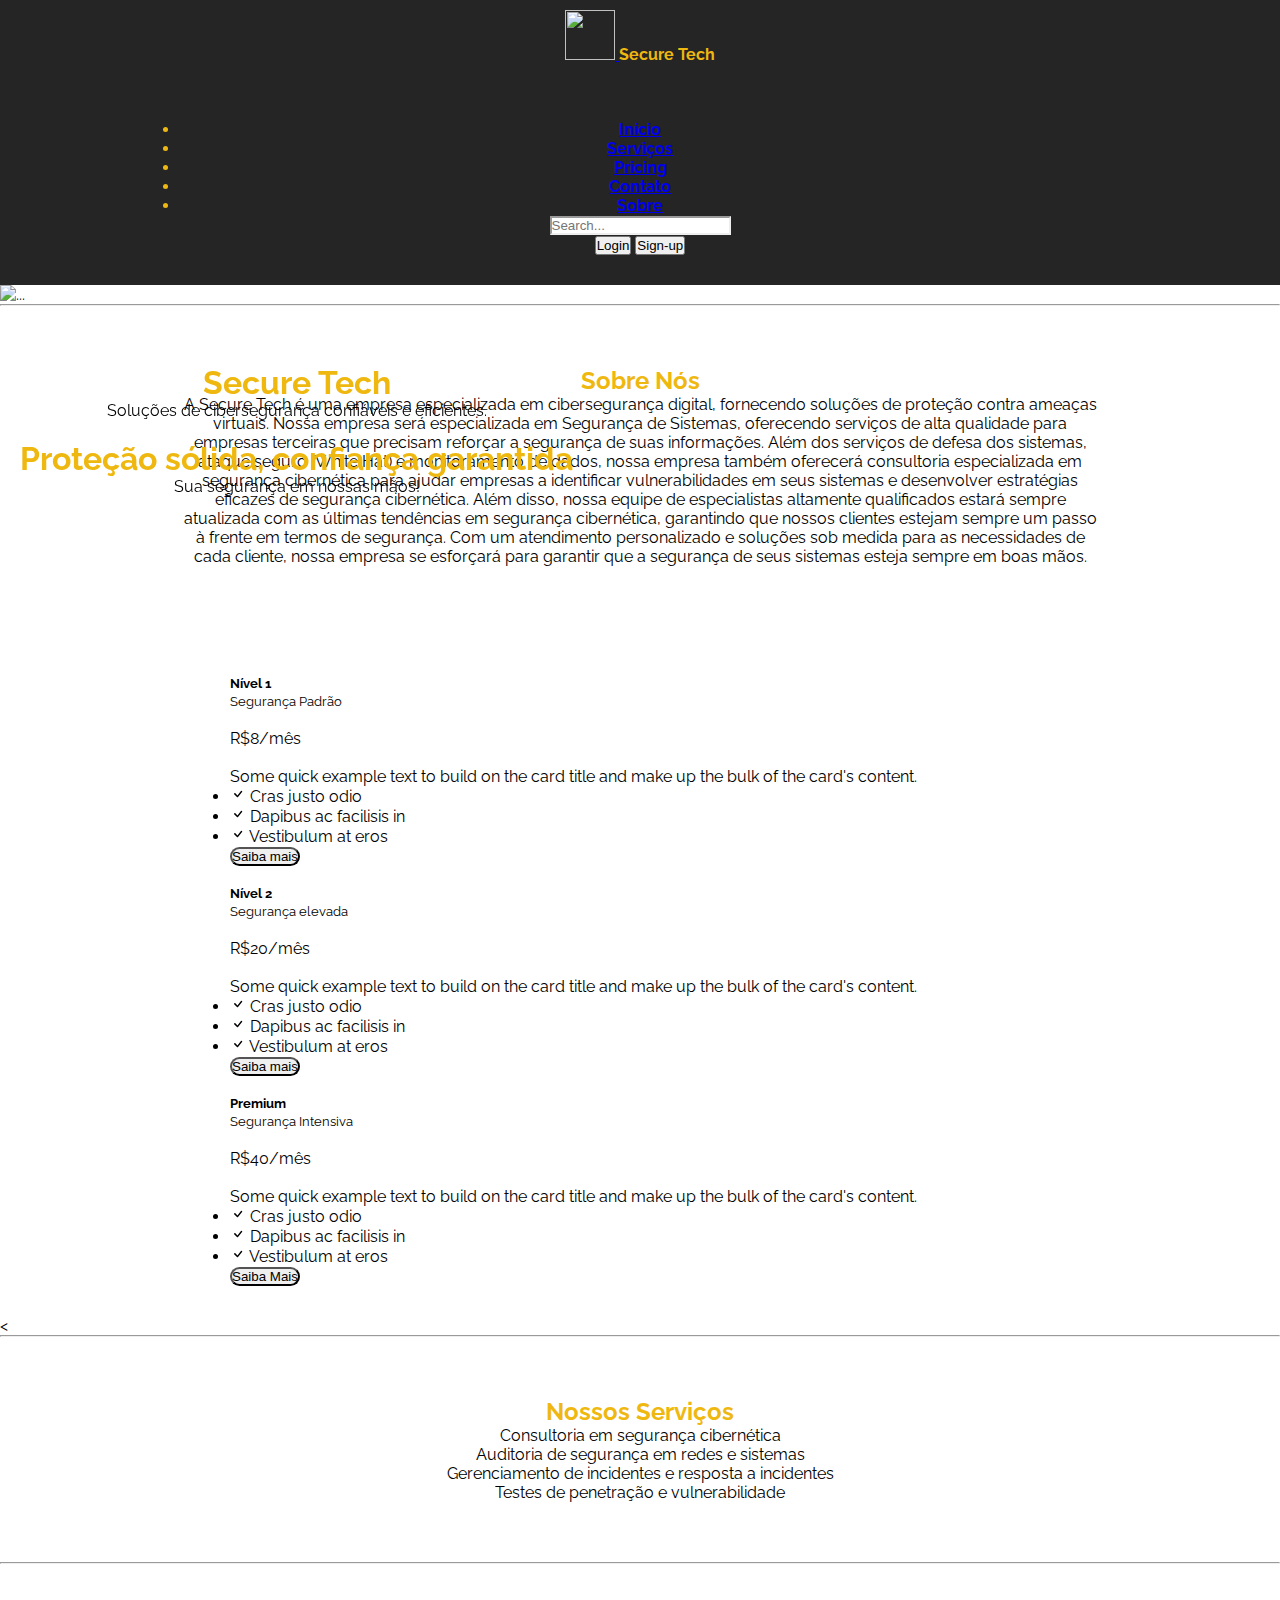
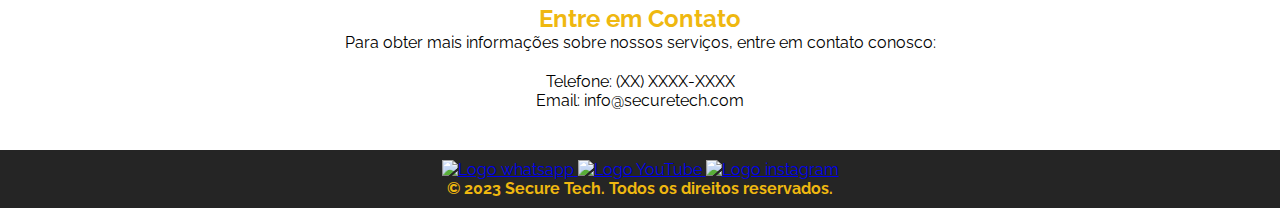
==== index.html @ c711d116 "layout improve" ====
<!DOCTYPE html>
<html lang="pt-br">
  <head>
    <meta charset="UTF-8">
    <meta name="viewport" content="width=device-width, initial-scale=1.0">
    <title>Secure Tech - Cibersegurança Digital</title>
    <link rel="stylesheet" href="src/style.css">
    <link rel="shortcut icon" href="/src/favicon.ico" type="image/x-icon">
    <link
      href="https://cdn.jsdelivr.net/npm/bootstrap@5.3.0/dist/css/bootstrap.min.css">

    <link rel="preconnect" href="https://fonts.googleapis.com">
    <link rel="preconnect" href="https://fonts.gstatic.com" crossorigin>
    <link
      href="https://fonts.googleapis.com/css2?family=Poppins:wght@300&display=swap"
      rel="stylesheet">
    <link rel="canonical"
      href="https://getbootstrap.com/docs/5.3/examples/headers/">

    <link href="src/bootstrap-5.3.0-examples/assets/dist/css/bootstrap.min.css"
      rel="stylesheet"
      integrity="sha384-9ndCyUaIbzAi2FUVXJi0CjmCapSmO7SnpJef0486qhLnuZ2cdeRhO02iuK6FUUVM"
      crossorigin="anonymous">
    <link rel="stylesheet"
      href="https://cdn.jsdelivr.net/gh/Wruczek/Bootstrap-Cookie-Alert@gh-pages/cookiealert.css">

    <meta name="theme-color" content="#712cf9">
    <link href="src/bootstrap-5.3.0-examples/headers/headers.css"
      rel="stylesheet">
    <meta name="adopt-website-id" content="d404cc33-65c5-4980-b542-7fc169033418" />
    <script
      src="//tag.goadopt.io/injector.js?website_code=d404cc33-65c5-4980-b542-7fc169033418"
      class="adopt-injector"></script>

  </head>
  <body>
    <!-- Alerta de cookies -->

    <!-- <div class="alert text-center cookiealert magic-hover magic-hover__square"
      role="alert">
      <b>Do you like cookies?</b> &#x1F36A; We use cookies to ensure you get the
      best experience on our website. <a class="magic-hover magic-hover__square"
        href="https://cookiesandyou.com/"
        target="_blank">Learn more</a>

      <button type="button"
        class="btn btn-primary btn-sm acceptcookies magic-hover magic-hover__square">
        I agree
      </button>
    </div> -->

    <!-- <div class="text-center cookie-alert">
      <p>Nós utilizamos cookies para melhorar a experiência a sua experiência.
        Ao continuar navegando, você concorda com nossa <a
          href="https://goadopt.io/blog/cookies-e-lgpd/">Política
          de Privacidade</a>.</p> <button type="button" class="btn btn-warning "
        id="btn-aceitar-cookies">Aceitar</button>
    </div> -->
    <script
      src="https://cdn.jsdelivr.net/npm/@popperjs/core@2.11.8/dist/umd/popper.min.js"
      integrity="sha384-I7E8VVD/ismYTF4hNIPjVp/Zjvgyol6VFvRkX/vR+Vc4jQkC+hVqc2pM8ODewa9r"
      crossorigin="anonymous"></script>
    <script
      src="https://cdn.jsdelivr.net/npm/bootstrap@5.3.0/dist/js/bootstrap.min.js"
      integrity="sha384-fbbOQedDUMZZ5KreZpsbe1LCZPVmfTnH7ois6mU1QK+m14rQ1l2bGBq41eYeM/fS"
      crossorigin="anonymous"></script>

    <!-- barra nav -->
    <header class="p magic-hover magic-hover__square">
      <a href="index.html" class="navbar-brand ">
        <img class="magic-hover magic-hover__square"
          src="src/icon securetech.png" width="50px" height="50px">
      </a> <strong>Secure Tech</strong>

      <div class="container magic-hover magic-hover__square">
        <div
          class="d-flex flex-wrap align-items-center justify-content-center justify-content-lg-start magic-hover magic-hover__square">
          <a href="/" class="d-flex align-items-center mb-2 mb-lg-0 ">
            <svg class="bi me-2" width="40" height="32" role="img"
              aria-label="Bootstrap"><use xlink:href="#bootstrap" /></svg>
          </a>

          <ul
            class="nav col-12 col-lg-auto me-lg-auto mb-2 justify-content-center mb-md-0">

            <li><a href="#"
                class="nav-link px-2  text-warning magic-hover magic-hover__square"><strong>Início</strong></a></li>
            <li><a href="#"
                class="nav-link px-2 text-warning magic-hover magic-hover__square"><strong>
                  Serviços</strong></a></li>
            <li><a href="#"
                class="nav-link px-2 text-warning magic-hover magic-hover__square"><strong>Pricing</strong></a></li>
            <li><a href="#"
                class="nav-link px-2 text-warning magic-hover magic-hover__square"><strong>Contato</strong></a></li>
            <li><a href="#"
                class="nav-link px-2 text-warning magic-hover magic-hover__square"><strong>Sobre</strong></a></li>
          </ul>

          <form
            class="col-12 col-lg-auto mb-3 mb-lg-0 me-lg-3 magic-hover magic-hover__square"
            role="search">
            <input type="search"
              class="form-control form-control-dark text-bg-dark"
              placeholder="Search..." aria-label="Search">
          </form>

          <div class="text-end magic-hover magic-hover__square">
            <button type="button"
              class="btn btn-outline-light me-2 magic-hover magic-hover__square">Login</button>
            <button type="button"
              class="btn btn-warning magic-hover magic-hover__square">Sign-up</button>
          </div>
        </div>
      </div>
    </header>

    <script>
        document.addEventListener('DOMContentLoaded', function() {
          var btnAceitarCookies = document.getElementById('btn-aceitar-cookies');
          var btnRecusarCookies = document.getElementById('btn-recusar-cookies');
          var cookieAlert = document.querySelector('.cookie-alert');
          
          btnAceitarCookies.addEventListener('click', function() {
            // Lógica para armazenar a preferência do usuário (por exemplo, usando cookies ou localStorage)
            // ...
            
            cookieAlert.style.display = 'none';
          });
          
          btnRecusarCookies.addEventListener('click', function() {
            // Lógica para armazenar a preferência do usuário (por exemplo, usando cookies ou localStorage)
            // ...
            
            cookieAlert.style.display = 'none';
          });
        });
      </script>
  </header>

  <main>

    <img
      src="https://img.freepik.com/free-photo/abstract-digital-grid-black-background_53876-97647.jpg?w=740&t=st=1687883646~exp=1687884246~hmac=a8d0c1bd8d840488162e8f56ada2b28f38e9a3f18daa15b47ab9c1fd4c5c368c"
      class="img-fluid" alt="...">
    <section class="inicio" id="inicio">
      <div class="container">

        <nav class="nav-bar">

          <h1>Secure Tech</h1>
          <p>Soluções de cibersegurança confiáveis e eficientes.</p>

          <div class="bordao-container">
            <h1 class="bordao">Proteção sólida, confiança garantida</h1>
            <p class="slogan">Sua segurança em nossas mãos!</p>
          </div>
        </div>
      </section>
      <hr>
      <section class="sobre" id="sobre">
        <div class="container">
          <h2>Sobre Nós</h2>
          <p>A Secure Tech é uma empresa especializada em cibersegurança
            digital, fornecendo soluções de proteção contra ameaças virtuais.
            Nossa empresa será especializada em Segurança de Sistemas,
            oferecendo serviços de alta qualidade para empresas terceiras que
            precisam reforçar a segurança de suas informações. Além dos
            serviços de defesa dos sistemas, ataque seguro (White Hat) e
            monitoramento de dados, nossa empresa também oferecerá consultoria
            especializada em segurança cibernética para ajudar empresas a
            identificar vulnerabilidades em seus sistemas e desenvolver
            estratégias eficazes de segurança cibernética. Além disso, nossa
            equipe de especialistas altamente qualificados estará sempre
            atualizada com as últimas tendências em segurança cibernética,
            garantindo que nossos clientes estejam sempre um passo à frente em
            termos de segurança. Com um atendimento personalizado e soluções
            sob medida para as necessidades de cada cliente, nossa empresa se
            esforçará para garantir que a segurança de seus sistemas esteja
            sempre em boas mãos.</p>
        </div>
      </section>

      <div class="container-fluid">
        <div class="container p-5">
          <div class="row">
            <div class="col-lg-4 col-md-12 mb-4">
              <div class="card h-100 shadow-lg ">
                <div class="card-body bg-light">
                  <div class="text-center p-3">
                    <h5 class="card-title">Nível 1</h5>
                    <small>Segurança Padrão</small>
                    <br><br>
                    <span class="h2">R$8</span>/mês
                    <br><br>
                  </div>
                  <p class="card-text">Some quick example text to build on the
                    card title and make up the bulk of the card's content.</p>
                </div>
                <ul class="list-group list-group-flush">
                  <li class="list-group-item"><svg
                      xmlns="http://www.w3.org/2000/svg" width="16" height="16"
                      fill="currentColor" class="bi bi-check"
                      viewBox="0 0 16 16">
                      <path
                        d="M10.97 4.97a.75.75 0 0 1 1.07 1.05l-3.99 4.99a.75.75 0 0 1-1.08.02L4.324 8.384a.75.75 0 1 1 1.06-1.06l2.094 2.093 3.473-4.425a.267.267 0 0 1 .02-.022z" />
                    </svg> Cras justo odio</li>
                  <li class="list-group-item"><svg
                      xmlns="http://www.w3.org/2000/svg" width="16" height="16"
                      fill="currentColor" class="bi bi-check"
                      viewBox="0 0 16 16">
                      <path
                        d="M10.97 4.97a.75.75 0 0 1 1.07 1.05l-3.99 4.99a.75.75 0 0 1-1.08.02L4.324 8.384a.75.75 0 1 1 1.06-1.06l2.094 2.093 3.473-4.425a.267.267 0 0 1 .02-.022z" />
                    </svg> Dapibus ac facilisis in</li>
                  <li class="list-group-item"><svg
                      xmlns="http://www.w3.org/2000/svg" width="16" height="16"
                      fill="currentColor" class="bi bi-check"
                      viewBox="0 0 16 16">
                      <path
                        d="M10.97 4.97a.75.75 0 0 1 1.07 1.05l-3.99 4.99a.75.75 0 0 1-1.08.02L4.324 8.384a.75.75 0 1 1 1.06-1.06l2.094 2.093 3.473-4.425a.267.267 0 0 1 .02-.022z" />
                    </svg> Vestibulum at eros</li>
                </ul>
                <div class="card-body text-center">
                  <button
                    class="btn btn-outline-primary btn-lg text-bg-warning magic-hover magic-hover__square"
                    style="border-radius:30px">Saiba mais</button>
                </div>
              </div>
            </div>
            <div class="col-lg-4 col-md-12 mb-4">
              <div class="card h-100 shadow-lg black">
                <div class="card-body bg-light">
                  <div class="text-center p-3">
                    <h5 class="card-title">Nível 2</h5>
                    <small>Segurança elevada</small>
                    <br><br>
                    <span class="h2">R$20</span>/mês
                    <br><br>
                  </div>
                  <p class="card-text">Some quick example text to build on the
                    card title and make up the bulk of the card's content.</p>
                </div>
                <ul class="list-group list-group-flush">
                  <li class="list-group-item"><svg
                      xmlns="http://www.w3.org/2000/svg" width="16" height="16"
                      fill="currentColor" class="bi bi-check"
                      viewBox="0 0 16 16">
                      <path
                        d="M10.97 4.97a.75.75 0 0 1 1.07 1.05l-3.99 4.99a.75.75 0 0 1-1.08.02L4.324 8.384a.75.75 0 1 1 1.06-1.06l2.094 2.093 3.473-4.425a.267.267 0 0 1 .02-.022z" />
                    </svg> Cras justo odio</li>
                  <li class="list-group-item"><svg
                      xmlns="http://www.w3.org/2000/svg" width="16" height="16"
                      fill="currentColor" class="bi bi-check"
                      viewBox="0 0 16 16">
                      <path
                        d="M10.97 4.97a.75.75 0 0 1 1.07 1.05l-3.99 4.99a.75.75 0 0 1-1.08.02L4.324 8.384a.75.75 0 1 1 1.06-1.06l2.094 2.093 3.473-4.425a.267.267 0 0 1 .02-.022z" />
                    </svg> Dapibus ac facilisis in</li>
                  <li class="list-group-item"><svg
                      xmlns="http://www.w3.org/2000/svg" width="16" height="16"
                      fill="currentColor" class="bi bi-check"
                      viewBox="0 0 16 16">
                      <path
                        d="M10.97 4.97a.75.75 0 0 1 1.07 1.05l-3.99 4.99a.75.75 0 0 1-1.08.02L4.324 8.384a.75.75 0 1 1 1.06-1.06l2.094 2.093 3.473-4.425a.267.267 0 0 1 .02-.022z" />
                    </svg> Vestibulum at eros</li>
                </ul>
                <div class="card-body text-center">
                  <button
                    class="btn btn-outline-primary btn-lg text-bg-warning magic-hover magic-hover__square"
                    style="border-radius:30px">Saiba mais</button>
                </div>
              </div>
            </div>
            <div class="col-lg-4 col-md-12 mb-4">
              <div class="card h-100 shadow-sm">
                <div class="card-body bg-light">
                  <div class="text-center p-3">
                    <h5 class="card-title">Premium</h5>
                    <small>Segurança Intensiva</small>
                    <br><br>
                    <span class="h2">R$40</span>/mês
                    <br><br>
                  </div>
                  <p class="card-text">Some quick example text to build on the
                    card title and make up the bulk of the card's content.</p>
                </div>
                <ul class="list-group list-group-flush">
                  <li class="list-group-item"><svg
                      xmlns="http://www.w3.org/2000/svg" width="16" height="16"
                      fill="currentColor" class="bi bi-check"
                      viewBox="0 0 16 16">
                      <path
                        d="M10.97 4.97a.75.75 0 0 1 1.07 1.05l-3.99 4.99a.75.75 0 0 1-1.08.02L4.324 8.384a.75.75 0 1 1 1.06-1.06l2.094 2.093 3.473-4.425a.267.267 0 0 1 .02-.022z" />
                    </svg> Cras justo odio</li>
                  <li class="list-group-item"><svg
                      xmlns="http://www.w3.org/2000/svg" width="16" height="16"
                      fill="currentColor" class="bi bi-check"
                      viewBox="0 0 16 16">
                      <path
                        d="M10.97 4.97a.75.75 0 0 1 1.07 1.05l-3.99 4.99a.75.75 0 0 1-1.08.02L4.324 8.384a.75.75 0 1 1 1.06-1.06l2.094 2.093 3.473-4.425a.267.267 0 0 1 .02-.022z" />
                    </svg> Dapibus ac facilisis in</li>
                  <li class="list-group-item"><svg
                      xmlns="http://www.w3.org/2000/svg" width="16" height="16"
                      fill="currentColor" class="bi bi-check"
                      viewBox="0 0 16 16">
                      <path
                        d="M10.97 4.97a.75.75 0 0 1 1.07 1.05l-3.99 4.99a.75.75 0 0 1-1.08.02L4.324 8.384a.75.75 0 1 1 1.06-1.06l2.094 2.093 3.473-4.425a.267.267 0 0 1 .02-.022z" />
                    </svg> Vestibulum at eros</li>
                </ul>
                <div class="card-body text-center">
                  <button
                    class="btn btn-outline-primary btn-lg text-bg-warning magic-hover magic-hover__square"
                    style="border-radius:30px">Saiba Mais</button>
                </div>
              </div>
            </div>
          </div>
        </div>

        <
        <!-- Option 1: Bootstrap Bundle with Popper -->
        <script
          src="https://cdn.jsdelivr.net/npm/bootstrap@5.0.0-beta1/dist/js/bootstrap.bundle.min.js"
          integrity="sha384-ygbV9kiqUc6oa4msXn9868pTtWMgiQaeYH7/t7LECLbyPA2x65Kgf80OJFdroafW"
          crossorigin="anonymous"></script>

        <script
          src="https://cdn.jsdelivr.net/gh/Wruczek/Bootstrap-Cookie-Alert@gh-pages/cookiealert.js"></script>

        <hr>
        <section class="servicos" id="servicos">
          <div class="container">
            <h2>Nossos Serviços</h2>
            <ul>
              <ol>Consultoria em segurança cibernética</ol>
              <ol>Auditoria de segurança em redes e sistemas</ol>
              <ol>Gerenciamento de incidentes e resposta a incidentes</ol>
              <ol>Testes de penetração e vulnerabilidade</ol>
            </ul>
          </div>

        </section>
        <hr>
        <section class="contato" id="contato">
          <div class="containe magic-hover magic-hover__squarer">
            <h2>Entre em Contato</h2>
            <p>Para obter mais informações sobre nossos serviços, entre em
              contato conosco:</p>
            <ul class="magic-hover magic-hover__square">
              <ol>Telefone: (XX) XXXX-XXXX</ol>
              <ol>Email: info@securetech.com</ol>
            </ul>
          </div>
        </section>
      </main>

      <footer class="footer magic-hover magic-hover__square">
        <!--Rodapé com icones de redirecionamento para redes sociais-->

        <div class="icons magic-hover magic-hover__square">

          <!-- whatsapp -->
          <a class="inline_block opacity magic-hover magic-hover__square"
            href="https://api.whatsapp.com/send/?phone=5575999487558&text=Ol%C3%A1%2C+gostaria+de+solicitar+informa%C3%A7%C3%B5es&type=phone_number&app_absent=0"
            target="_blank" rel="noopener noreferrer">
            <img id="whatsapp"
              src="https://cdn-icons-png.flaticon.com/512/3536/3536445.png"
              alt="Logo whatsapp" height="24" width="23">
          </a>

          <!-- youtube -->
          <a class="inline_block opacity magic-hover magic-hover__square"
            href="https://www.youtube.com/@securetech" target="_blank"
            rel="noopener noreferrer">
            <img id="footer_youtube"
              src="https://cdn-icons-png.flaticon.com/512/1383/1383260.png"
              alt="Logo YouTube" width="24" height="24">
          </a>

          <!-- instagram -->
          <a class="inline_block opacity magic-hover magic-hover__square"
            href="https://instagram.com/The_mental.gallery" target="_blank"
            rel="noopener noreferrer">
            <img id="footer_instagram"
              src="https://cdn-icons-png.flaticon.com/512/4923/4923005.png"
              alt="Logo instagram" width="24" height="24">
          </a>
        </div>
        <p class="p"><strong>&copy; 2023 Secure Tech. Todos os direitos
            reservados.</strong></p>
      </footer>

      <script type="text/javascript"
        src="https://res.cloudinary.com/veseylab/raw/upload/v1684982764/magicmouse-2.0.0.cdn.min.js"></script>

      <script type="text/javascript">
           options = {
            "cursorOuter": "circle-basic",
            "hoverEffect": "circle-move",
            "hoverItemMove": false,
            "defaultCursor": true,
            "outerWidth": 30,
            "outerHeight": 30
          };
          magicMouse(options);
        </script>

    </body>
  </html>
---- src/style.css ----
@import url("https://fonts.googleapis.com/css2?family=Raleway:wght@100;200;300;400");

* {
  margin: 0;
  padding: 0;
  box-sizing: border-box;
}

/* Estilos gerais */
body {
  font-family: "Raleway", sans-serif;
  background-color: white;
  

}
/* .container{color: ;} */
.img-fluid{
  width: 100%;
  height: 800px;
}
.container {

  max-width: 960px;
  margin: 0 auto;
  padding: 20px;
}
.inicio{
  position: fixed;
}

nav ul {

  display: flex;
  align-items: center;
  justify-content: center;
  list-style: none;
  padding: 0;
  margin-right: 100px;
}

.navbar-brand {
  margin-right: auto;
}

.nav-item {
  color: #efb810;
  margin: 0 10px;
}


/* Estilos do cabeçalho */
header {
  background-color: #252525;
  ;
  padding: 10px 0;
  text-align: center;
}

nav ul li {
  display: inline-block;
}

nav ul li a {
  display: block;
  padding: 10px;
  color: #fff;
  text-decoration: none;
}

/* Estilos do conteúdo principal */
section {
  padding: 40px 0;
  text-align: center;
}

/* títulos da seções */
section h1,
section h2 {
  color: #efb810;
}

section p {
  margin-bottom: 20px;
}

/* Estilos do rodapé */
footer {
  background-color: #252525;
  color: #fff;
  padding: 10px 0;
  text-align: center;
}

.cookie-alert {
  position: fixed;
  bottom: 0;
  left: 0;
  right: 0;
  padding: 10px;
  background-color: #f8f9fa;
  border-top: 1px solid #ddd;
  box-shadow: 0 -2px 10px rgba(0, 0, 0, 0.1);
  text-align: center;
}

.cookie-alert button {
  margin: 10px;
}

.p {
  color: #efb810;
}

.form-control-dark {
  border-color: var(--bs-gray);
}
.form-control-dark:focus {
  border-color: #fff;
  box-shadow: 0 0 0 .25rem rgba(255, 255, 255, .25);
}

.text-small {
  font-size: 85%;
}

.dropdown-toggle:not(:focus) {
  outline: 0;
}
.card {
  border:none;
  padding: 10px 50px;
}

.card::after {
  position: absolute;
  z-index: -1;
  opacity: 0;
  -webkit-transition: all 0.6s cubic-bezier(0.165, 0.84, 0.44, 1);
  transition: all 0.6s cubic-bezier(0.165, 0.84, 0.44, 1);
}

.card:hover {


  transform: scale(1.02, 1.02);
  -webkit-transform: scale(1.02, 1.02);
  backface-visibility: hidden; 
  will-change: transform;
  box-shadow: 0 1rem 3rem rgba(0,0,0,.75) !important;
}

.card:hover::after {
  opacity: 1;
}

.card:hover .btn-outline-primary{
  color:white;
  background:#007bff;
}
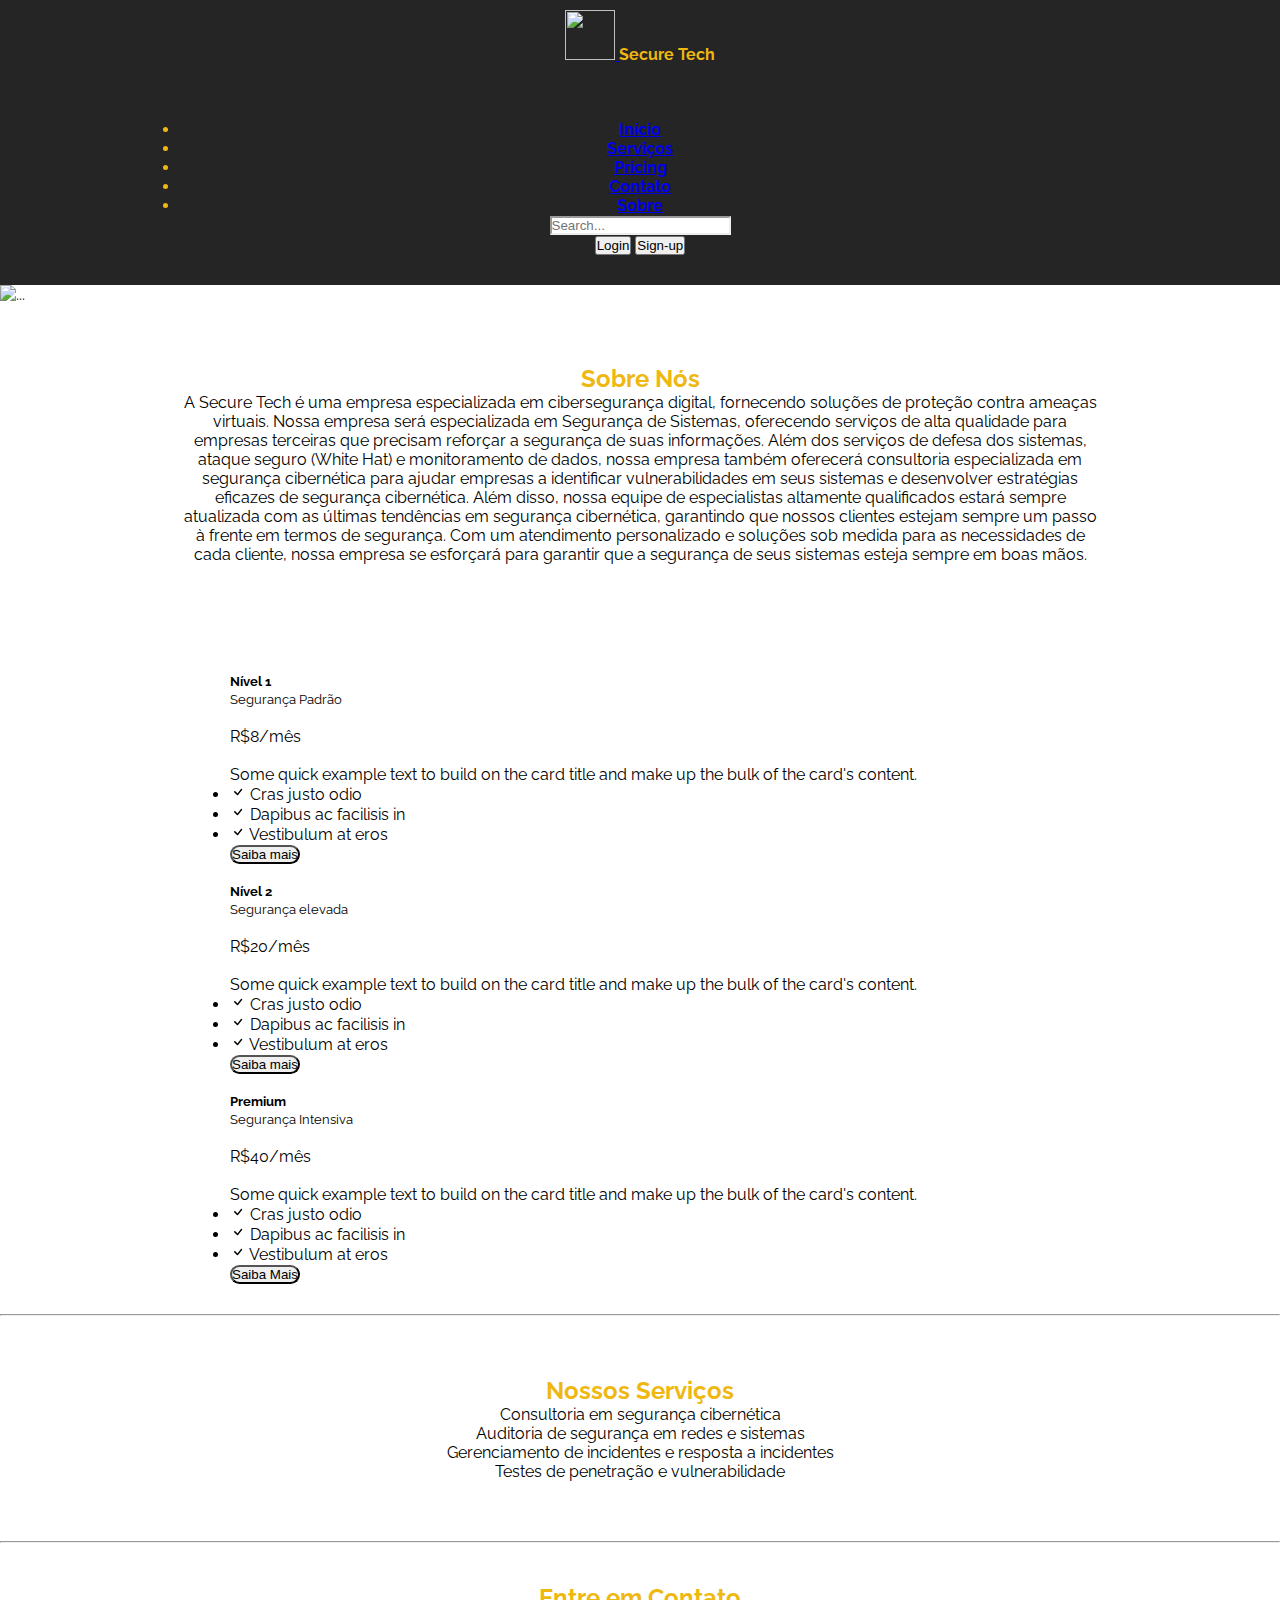
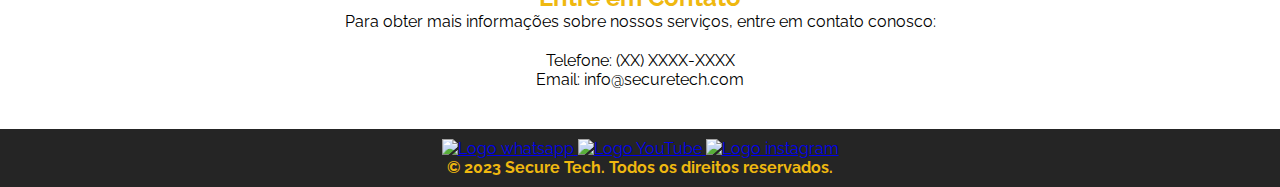
==== commit 46d65b23: "hyperlink fixed" ====
--- a/index.html
+++ b/index.html
@@ -31,32 +31,7 @@
     <script
       src="//tag.goadopt.io/injector.js?website_code=d404cc33-65c5-4980-b542-7fc169033418"
       class="adopt-injector"></script>
-
-  </head>
-  <body>
-    <!-- Alerta de cookies -->
-
-    <!-- <div class="alert text-center cookiealert magic-hover magic-hover__square"
-      role="alert">
-      <b>Do you like cookies?</b> &#x1F36A; We use cookies to ensure you get the
-      best experience on our website. <a class="magic-hover magic-hover__square"
-        href="https://cookiesandyou.com/"
-        target="_blank">Learn more</a>
-
-      <button type="button"
-        class="btn btn-primary btn-sm acceptcookies magic-hover magic-hover__square">
-        I agree
-      </button>
-    </div> -->
-
-    <!-- <div class="text-center cookie-alert">
-      <p>Nós utilizamos cookies para melhorar a experiência a sua experiência.
-        Ao continuar navegando, você concorda com nossa <a
-          href="https://goadopt.io/blog/cookies-e-lgpd/">Política
-          de Privacidade</a>.</p> <button type="button" class="btn btn-warning "
-        id="btn-aceitar-cookies">Aceitar</button>
-    </div> -->
-    <script
+<script
       src="https://cdn.jsdelivr.net/npm/@popperjs/core@2.11.8/dist/umd/popper.min.js"
       integrity="sha384-I7E8VVD/ismYTF4hNIPjVp/Zjvgyol6VFvRkX/vR+Vc4jQkC+hVqc2pM8ODewa9r"
       crossorigin="anonymous"></script>
@@ -64,7 +39,10 @@
       src="https://cdn.jsdelivr.net/npm/bootstrap@5.3.0/dist/js/bootstrap.min.js"
       integrity="sha384-fbbOQedDUMZZ5KreZpsbe1LCZPVmfTnH7ois6mU1QK+m14rQ1l2bGBq41eYeM/fS"
       crossorigin="anonymous"></script>
-
+  </head>
+  <body>
+    
+  
     <!-- barra nav -->
     <header class="p magic-hover magic-hover__square">
       <a href="index.html" class="navbar-brand ">
@@ -105,8 +83,8 @@
           </form>
 
           <div class="text-end magic-hover magic-hover__square">
-            <button type="button"
-              class="btn btn-outline-light me-2 magic-hover magic-hover__square">Login</button>
+            <a href="login1.html"> <button type="button"
+              class="btn btn-outline-light me-2 magic-hover magic-hover__square">Login</button></a>
             <button type="button"
               class="btn btn-warning magic-hover magic-hover__square">Sign-up</button>
           </div>
@@ -135,263 +113,249 @@
           });
         });
       </script>
-  </header>
+  
 
   <main>
 
     <img
       src="https://img.freepik.com/free-photo/abstract-digital-grid-black-background_53876-97647.jpg?w=740&t=st=1687883646~exp=1687884246~hmac=a8d0c1bd8d840488162e8f56ada2b28f38e9a3f18daa15b47ab9c1fd4c5c368c"
       class="img-fluid" alt="...">
-    <section class="inicio" id="inicio">
+
+    <section class="sobre" id="sobre">
       <div class="container">
-
-        <nav class="nav-bar">
-
-          <h1>Secure Tech</h1>
-          <p>Soluções de cibersegurança confiáveis e eficientes.</p>
-
-          <div class="bordao-container">
-            <h1 class="bordao">Proteção sólida, confiança garantida</h1>
-            <p class="slogan">Sua segurança em nossas mãos!</p>
+        <h2>Sobre Nós</h2>
+        <p>A Secure Tech é uma empresa especializada em cibersegurança
+          digital, fornecendo soluções de proteção contra ameaças virtuais.
+          Nossa empresa será especializada em Segurança de Sistemas,
+          oferecendo serviços de alta qualidade para empresas terceiras que
+          precisam reforçar a segurança de suas informações. Além dos
+          serviços de defesa dos sistemas, ataque seguro (White Hat) e
+          monitoramento de dados, nossa empresa também oferecerá consultoria
+          especializada em segurança cibernética para ajudar empresas a
+          identificar vulnerabilidades em seus sistemas e desenvolver
+          estratégias eficazes de segurança cibernética. Além disso, nossa
+          equipe de especialistas altamente qualificados estará sempre
+          atualizada com as últimas tendências em segurança cibernética,
+          garantindo que nossos clientes estejam sempre um passo à frente em
+          termos de segurança. Com um atendimento personalizado e soluções
+          sob medida para as necessidades de cada cliente, nossa empresa se
+          esforçará para garantir que a segurança de seus sistemas esteja
+          sempre em boas mãos.</p>
+      </div>
+    </section>
+
+    <div class="container-fluid">
+      <div class="container p-5">
+        <div class="row">
+          <div class="col-lg-4 col-md-12 mb-4">
+            <div class="card h-100 shadow-lg ">
+              <div class="card-body bg-light">
+                <div class="text-center p-3">
+                  <h5 class="card-title">Nível 1</h5>
+                  <small>Segurança Padrão</small>
+                  <br><br>
+                  <span class="h2">R$8</span>/mês
+                  <br><br>
+                </div>
+                <p class="card-text">Some quick example text to build on the
+                  card title and make up the bulk of the card's content.</p>
+              </div>
+              <ul class="list-group list-group-flush">
+                <li class="list-group-item"><svg
+                    xmlns="http://www.w3.org/2000/svg" width="16" height="16"
+                    fill="currentColor" class="bi bi-check"
+                    viewBox="0 0 16 16">
+                    <path
+                      d="M10.97 4.97a.75.75 0 0 1 1.07 1.05l-3.99 4.99a.75.75 0 0 1-1.08.02L4.324 8.384a.75.75 0 1 1 1.06-1.06l2.094 2.093 3.473-4.425a.267.267 0 0 1 .02-.022z" />
+                  </svg> Cras justo odio</li>
+                <li class="list-group-item"><svg
+                    xmlns="http://www.w3.org/2000/svg" width="16" height="16"
+                    fill="currentColor" class="bi bi-check"
+                    viewBox="0 0 16 16">
+                    <path
+                      d="M10.97 4.97a.75.75 0 0 1 1.07 1.05l-3.99 4.99a.75.75 0 0 1-1.08.02L4.324 8.384a.75.75 0 1 1 1.06-1.06l2.094 2.093 3.473-4.425a.267.267 0 0 1 .02-.022z" />
+                  </svg> Dapibus ac facilisis in</li>
+                <li class="list-group-item"><svg
+                    xmlns="http://www.w3.org/2000/svg" width="16" height="16"
+                    fill="currentColor" class="bi bi-check"
+                    viewBox="0 0 16 16">
+                    <path
+                      d="M10.97 4.97a.75.75 0 0 1 1.07 1.05l-3.99 4.99a.75.75 0 0 1-1.08.02L4.324 8.384a.75.75 0 1 1 1.06-1.06l2.094 2.093 3.473-4.425a.267.267 0 0 1 .02-.022z" />
+                  </svg> Vestibulum at eros</li>
+              </ul>
+              <div class="card-body text-center">
+                <button
+                  class="btn btn-outline-primary btn-lg text-bg-warning magic-hover magic-hover__square"
+                  style="border-radius:30px">Saiba mais</button>
+              </div>
+            </div>
           </div>
-        </div>
-      </section>
-      <hr>
-      <section class="sobre" id="sobre">
-        <div class="container">
-          <h2>Sobre Nós</h2>
-          <p>A Secure Tech é uma empresa especializada em cibersegurança
-            digital, fornecendo soluções de proteção contra ameaças virtuais.
-            Nossa empresa será especializada em Segurança de Sistemas,
-            oferecendo serviços de alta qualidade para empresas terceiras que
-            precisam reforçar a segurança de suas informações. Além dos
-            serviços de defesa dos sistemas, ataque seguro (White Hat) e
-            monitoramento de dados, nossa empresa também oferecerá consultoria
-            especializada em segurança cibernética para ajudar empresas a
-            identificar vulnerabilidades em seus sistemas e desenvolver
-            estratégias eficazes de segurança cibernética. Além disso, nossa
-            equipe de especialistas altamente qualificados estará sempre
-            atualizada com as últimas tendências em segurança cibernética,
-            garantindo que nossos clientes estejam sempre um passo à frente em
-            termos de segurança. Com um atendimento personalizado e soluções
-            sob medida para as necessidades de cada cliente, nossa empresa se
-            esforçará para garantir que a segurança de seus sistemas esteja
-            sempre em boas mãos.</p>
-        </div>
-      </section>
-
-      <div class="container-fluid">
-        <div class="container p-5">
-          <div class="row">
-            <div class="col-lg-4 col-md-12 mb-4">
-              <div class="card h-100 shadow-lg ">
-                <div class="card-body bg-light">
-                  <div class="text-center p-3">
-                    <h5 class="card-title">Nível 1</h5>
-                    <small>Segurança Padrão</small>
-                    <br><br>
-                    <span class="h2">R$8</span>/mês
-                    <br><br>
-                  </div>
-                  <p class="card-text">Some quick example text to build on the
-                    card title and make up the bulk of the card's content.</p>
+          <div class="col-lg-4 col-md-12 mb-4">
+            <div class="card h-100 shadow-lg black">
+              <div class="card-body bg-light">
+                <div class="text-center p-3">
+                  <h5 class="card-title">Nível 2</h5>
+                  <small>Segurança elevada</small>
+                  <br><br>
+                  <span class="h2">R$20</span>/mês
+                  <br><br>
                 </div>
-                <ul class="list-group list-group-flush">
-                  <li class="list-group-item"><svg
-                      xmlns="http://www.w3.org/2000/svg" width="16" height="16"
-                      fill="currentColor" class="bi bi-check"
-                      viewBox="0 0 16 16">
-                      <path
-                        d="M10.97 4.97a.75.75 0 0 1 1.07 1.05l-3.99 4.99a.75.75 0 0 1-1.08.02L4.324 8.384a.75.75 0 1 1 1.06-1.06l2.094 2.093 3.473-4.425a.267.267 0 0 1 .02-.022z" />
-                    </svg> Cras justo odio</li>
-                  <li class="list-group-item"><svg
-                      xmlns="http://www.w3.org/2000/svg" width="16" height="16"
-                      fill="currentColor" class="bi bi-check"
-                      viewBox="0 0 16 16">
-                      <path
-                        d="M10.97 4.97a.75.75 0 0 1 1.07 1.05l-3.99 4.99a.75.75 0 0 1-1.08.02L4.324 8.384a.75.75 0 1 1 1.06-1.06l2.094 2.093 3.473-4.425a.267.267 0 0 1 .02-.022z" />
-                    </svg> Dapibus ac facilisis in</li>
-                  <li class="list-group-item"><svg
-                      xmlns="http://www.w3.org/2000/svg" width="16" height="16"
-                      fill="currentColor" class="bi bi-check"
-                      viewBox="0 0 16 16">
-                      <path
-                        d="M10.97 4.97a.75.75 0 0 1 1.07 1.05l-3.99 4.99a.75.75 0 0 1-1.08.02L4.324 8.384a.75.75 0 1 1 1.06-1.06l2.094 2.093 3.473-4.425a.267.267 0 0 1 .02-.022z" />
-                    </svg> Vestibulum at eros</li>
-                </ul>
-                <div class="card-body text-center">
-                  <button
-                    class="btn btn-outline-primary btn-lg text-bg-warning magic-hover magic-hover__square"
-                    style="border-radius:30px">Saiba mais</button>
+                <p class="card-text">Some quick example text to build on the
+                  card title and make up the bulk of the card's content.</p>
+              </div>
+              <ul class="list-group list-group-flush">
+                <li class="list-group-item"><svg
+                    xmlns="http://www.w3.org/2000/svg" width="16" height="16"
+                    fill="currentColor" class="bi bi-check"
+                    viewBox="0 0 16 16">
+                    <path
+                      d="M10.97 4.97a.75.75 0 0 1 1.07 1.05l-3.99 4.99a.75.75 0 0 1-1.08.02L4.324 8.384a.75.75 0 1 1 1.06-1.06l2.094 2.093 3.473-4.425a.267.267 0 0 1 .02-.022z" />
+                  </svg> Cras justo odio</li>
+                <li class="list-group-item"><svg
+                    xmlns="http://www.w3.org/2000/svg" width="16" height="16"
+                    fill="currentColor" class="bi bi-check"
+                    viewBox="0 0 16 16">
+                    <path
+                      d="M10.97 4.97a.75.75 0 0 1 1.07 1.05l-3.99 4.99a.75.75 0 0 1-1.08.02L4.324 8.384a.75.75 0 1 1 1.06-1.06l2.094 2.093 3.473-4.425a.267.267 0 0 1 .02-.022z" />
+                  </svg> Dapibus ac facilisis in</li>
+                <li class="list-group-item"><svg
+                    xmlns="http://www.w3.org/2000/svg" width="16" height="16"
+                    fill="currentColor" class="bi bi-check"
+                    viewBox="0 0 16 16">
+                    <path
+                      d="M10.97 4.97a.75.75 0 0 1 1.07 1.05l-3.99 4.99a.75.75 0 0 1-1.08.02L4.324 8.384a.75.75 0 1 1 1.06-1.06l2.094 2.093 3.473-4.425a.267.267 0 0 1 .02-.022z" />
+                  </svg> Vestibulum at eros</li>
+              </ul>
+              <div class="card-body text-center">
+                <button
+                  class="btn btn-outline-primary btn-lg text-bg-warning magic-hover magic-hover__square"
+                  style="border-radius:30px">Saiba mais</button>
+              </div>
+            </div>
+          </div>
+          <div class="col-lg-4 col-md-12 mb-4">
+            <div class="card h-100 shadow-sm">
+              <div class="card-body bg-light">
+                <div class="text-center p-3">
+                  <h5 class="card-title">Premium</h5>
+                  <small>Segurança Intensiva</small>
+                  <br><br>
+                  <span class="h2">R$40</span>/mês
+                  <br><br>
                 </div>
-              </div>
-            </div>
-            <div class="col-lg-4 col-md-12 mb-4">
-              <div class="card h-100 shadow-lg black">
-                <div class="card-body bg-light">
-                  <div class="text-center p-3">
-                    <h5 class="card-title">Nível 2</h5>
-                    <small>Segurança elevada</small>
-                    <br><br>
-                    <span class="h2">R$20</span>/mês
-                    <br><br>
-                  </div>
-                  <p class="card-text">Some quick example text to build on the
-                    card title and make up the bulk of the card's content.</p>
-                </div>
-                <ul class="list-group list-group-flush">
-                  <li class="list-group-item"><svg
-                      xmlns="http://www.w3.org/2000/svg" width="16" height="16"
-                      fill="currentColor" class="bi bi-check"
-                      viewBox="0 0 16 16">
-                      <path
-                        d="M10.97 4.97a.75.75 0 0 1 1.07 1.05l-3.99 4.99a.75.75 0 0 1-1.08.02L4.324 8.384a.75.75 0 1 1 1.06-1.06l2.094 2.093 3.473-4.425a.267.267 0 0 1 .02-.022z" />
-                    </svg> Cras justo odio</li>
-                  <li class="list-group-item"><svg
-                      xmlns="http://www.w3.org/2000/svg" width="16" height="16"
-                      fill="currentColor" class="bi bi-check"
-                      viewBox="0 0 16 16">
-                      <path
-                        d="M10.97 4.97a.75.75 0 0 1 1.07 1.05l-3.99 4.99a.75.75 0 0 1-1.08.02L4.324 8.384a.75.75 0 1 1 1.06-1.06l2.094 2.093 3.473-4.425a.267.267 0 0 1 .02-.022z" />
-                    </svg> Dapibus ac facilisis in</li>
-                  <li class="list-group-item"><svg
-                      xmlns="http://www.w3.org/2000/svg" width="16" height="16"
-                      fill="currentColor" class="bi bi-check"
-                      viewBox="0 0 16 16">
-                      <path
-                        d="M10.97 4.97a.75.75 0 0 1 1.07 1.05l-3.99 4.99a.75.75 0 0 1-1.08.02L4.324 8.384a.75.75 0 1 1 1.06-1.06l2.094 2.093 3.473-4.425a.267.267 0 0 1 .02-.022z" />
-                    </svg> Vestibulum at eros</li>
-                </ul>
-                <div class="card-body text-center">
-                  <button
-                    class="btn btn-outline-primary btn-lg text-bg-warning magic-hover magic-hover__square"
-                    style="border-radius:30px">Saiba mais</button>
-                </div>
-              </div>
-            </div>
-            <div class="col-lg-4 col-md-12 mb-4">
-              <div class="card h-100 shadow-sm">
-                <div class="card-body bg-light">
-                  <div class="text-center p-3">
-                    <h5 class="card-title">Premium</h5>
-                    <small>Segurança Intensiva</small>
-                    <br><br>
-                    <span class="h2">R$40</span>/mês
-                    <br><br>
-                  </div>
-                  <p class="card-text">Some quick example text to build on the
-                    card title and make up the bulk of the card's content.</p>
-                </div>
-                <ul class="list-group list-group-flush">
-                  <li class="list-group-item"><svg
-                      xmlns="http://www.w3.org/2000/svg" width="16" height="16"
-                      fill="currentColor" class="bi bi-check"
-                      viewBox="0 0 16 16">
-                      <path
-                        d="M10.97 4.97a.75.75 0 0 1 1.07 1.05l-3.99 4.99a.75.75 0 0 1-1.08.02L4.324 8.384a.75.75 0 1 1 1.06-1.06l2.094 2.093 3.473-4.425a.267.267 0 0 1 .02-.022z" />
-                    </svg> Cras justo odio</li>
-                  <li class="list-group-item"><svg
-                      xmlns="http://www.w3.org/2000/svg" width="16" height="16"
-                      fill="currentColor" class="bi bi-check"
-                      viewBox="0 0 16 16">
-                      <path
-                        d="M10.97 4.97a.75.75 0 0 1 1.07 1.05l-3.99 4.99a.75.75 0 0 1-1.08.02L4.324 8.384a.75.75 0 1 1 1.06-1.06l2.094 2.093 3.473-4.425a.267.267 0 0 1 .02-.022z" />
-                    </svg> Dapibus ac facilisis in</li>
-                  <li class="list-group-item"><svg
-                      xmlns="http://www.w3.org/2000/svg" width="16" height="16"
-                      fill="currentColor" class="bi bi-check"
-                      viewBox="0 0 16 16">
-                      <path
-                        d="M10.97 4.97a.75.75 0 0 1 1.07 1.05l-3.99 4.99a.75.75 0 0 1-1.08.02L4.324 8.384a.75.75 0 1 1 1.06-1.06l2.094 2.093 3.473-4.425a.267.267 0 0 1 .02-.022z" />
-                    </svg> Vestibulum at eros</li>
-                </ul>
-                <div class="card-body text-center">
-                  <button
-                    class="btn btn-outline-primary btn-lg text-bg-warning magic-hover magic-hover__square"
-                    style="border-radius:30px">Saiba Mais</button>
-                </div>
+                <p class="card-text">Some quick example text to build on the
+                  card title and make up the bulk of the card's content.</p>
+              </div>
+              <ul class="list-group list-group-flush">
+                <li class="list-group-item"><svg
+                    xmlns="http://www.w3.org/2000/svg" width="16" height="16"
+                    fill="currentColor" class="bi bi-check"
+                    viewBox="0 0 16 16">
+                    <path
+                      d="M10.97 4.97a.75.75 0 0 1 1.07 1.05l-3.99 4.99a.75.75 0 0 1-1.08.02L4.324 8.384a.75.75 0 1 1 1.06-1.06l2.094 2.093 3.473-4.425a.267.267 0 0 1 .02-.022z" />
+                  </svg> Cras justo odio</li>
+                <li class="list-group-item"><svg
+                    xmlns="http://www.w3.org/2000/svg" width="16" height="16"
+                    fill="currentColor" class="bi bi-check"
+                    viewBox="0 0 16 16">
+                    <path
+                      d="M10.97 4.97a.75.75 0 0 1 1.07 1.05l-3.99 4.99a.75.75 0 0 1-1.08.02L4.324 8.384a.75.75 0 1 1 1.06-1.06l2.094 2.093 3.473-4.425a.267.267 0 0 1 .02-.022z" />
+                  </svg> Dapibus ac facilisis in</li>
+                <li class="list-group-item"><svg
+                    xmlns="http://www.w3.org/2000/svg" width="16" height="16"
+                    fill="currentColor" class="bi bi-check"
+                    viewBox="0 0 16 16">
+                    <path
+                      d="M10.97 4.97a.75.75 0 0 1 1.07 1.05l-3.99 4.99a.75.75 0 0 1-1.08.02L4.324 8.384a.75.75 0 1 1 1.06-1.06l2.094 2.093 3.473-4.425a.267.267 0 0 1 .02-.022z" />
+                  </svg> Vestibulum at eros</li>
+              </ul>
+              <div class="card-body text-center">
+                <button
+                  class="btn btn-outline-primary btn-lg text-bg-warning magic-hover magic-hover__square"
+                  style="border-radius:30px">Saiba Mais</button>
               </div>
             </div>
           </div>
         </div>
-
-        <
-        <!-- Option 1: Bootstrap Bundle with Popper -->
-        <script
-          src="https://cdn.jsdelivr.net/npm/bootstrap@5.0.0-beta1/dist/js/bootstrap.bundle.min.js"
-          integrity="sha384-ygbV9kiqUc6oa4msXn9868pTtWMgiQaeYH7/t7LECLbyPA2x65Kgf80OJFdroafW"
-          crossorigin="anonymous"></script>
-
-        <script
-          src="https://cdn.jsdelivr.net/gh/Wruczek/Bootstrap-Cookie-Alert@gh-pages/cookiealert.js"></script>
-
-        <hr>
-        <section class="servicos" id="servicos">
-          <div class="container">
-            <h2>Nossos Serviços</h2>
-            <ul>
-              <ol>Consultoria em segurança cibernética</ol>
-              <ol>Auditoria de segurança em redes e sistemas</ol>
-              <ol>Gerenciamento de incidentes e resposta a incidentes</ol>
-              <ol>Testes de penetração e vulnerabilidade</ol>
-            </ul>
-          </div>
-
-        </section>
-        <hr>
-        <section class="contato" id="contato">
-          <div class="containe magic-hover magic-hover__squarer">
-            <h2>Entre em Contato</h2>
-            <p>Para obter mais informações sobre nossos serviços, entre em
-              contato conosco:</p>
-            <ul class="magic-hover magic-hover__square">
-              <ol>Telefone: (XX) XXXX-XXXX</ol>
-              <ol>Email: info@securetech.com</ol>
-            </ul>
-          </div>
-        </section>
-      </main>
-
-      <footer class="footer magic-hover magic-hover__square">
-        <!--Rodapé com icones de redirecionamento para redes sociais-->
-
-        <div class="icons magic-hover magic-hover__square">
-
-          <!-- whatsapp -->
-          <a class="inline_block opacity magic-hover magic-hover__square"
-            href="https://api.whatsapp.com/send/?phone=5575999487558&text=Ol%C3%A1%2C+gostaria+de+solicitar+informa%C3%A7%C3%B5es&type=phone_number&app_absent=0"
-            target="_blank" rel="noopener noreferrer">
-            <img id="whatsapp"
-              src="https://cdn-icons-png.flaticon.com/512/3536/3536445.png"
-              alt="Logo whatsapp" height="24" width="23">
-          </a>
-
-          <!-- youtube -->
-          <a class="inline_block opacity magic-hover magic-hover__square"
-            href="https://www.youtube.com/@securetech" target="_blank"
-            rel="noopener noreferrer">
-            <img id="footer_youtube"
-              src="https://cdn-icons-png.flaticon.com/512/1383/1383260.png"
-              alt="Logo YouTube" width="24" height="24">
-          </a>
-
-          <!-- instagram -->
-          <a class="inline_block opacity magic-hover magic-hover__square"
-            href="https://instagram.com/The_mental.gallery" target="_blank"
-            rel="noopener noreferrer">
-            <img id="footer_instagram"
-              src="https://cdn-icons-png.flaticon.com/512/4923/4923005.png"
-              alt="Logo instagram" width="24" height="24">
-          </a>
+      </div>
+
+      
+      <!-- <script
+        src="https://cdn.jsdelivr.net/npm/bootstrap@5.0.0-beta1/dist/js/bootstrap.bundle.min.js"
+        integrity="sha384-ygbV9kiqUc6oa4msXn9868pTtWMgiQaeYH7/t7LECLbyPA2x65Kgf80OJFdroafW"
+        crossorigin="anonymous"></script>
+
+      <script
+        src="https://cdn.jsdelivr.net/gh/Wruczek/Bootstrap-Cookie-Alert@gh-pages/cookiealert.js"></script> -->
+
+      <hr>
+      <section class="servicos" id="servicos">
+        <div class="container">
+          <h2>Nossos Serviços</h2>
+          <ul>
+            <ol>Consultoria em segurança cibernética</ol>
+            <ol>Auditoria de segurança em redes e sistemas</ol>
+            <ol>Gerenciamento de incidentes e resposta a incidentes</ol>
+            <ol>Testes de penetração e vulnerabilidade</ol>
+          </ul>
         </div>
-        <p class="p"><strong>&copy; 2023 Secure Tech. Todos os direitos
-            reservados.</strong></p>
-      </footer>
-
-      <script type="text/javascript"
-        src="https://res.cloudinary.com/veseylab/raw/upload/v1684982764/magicmouse-2.0.0.cdn.min.js"></script>
-
-      <script type="text/javascript">
+
+      </section>
+      <hr>
+      <section class="contato" id="contato">
+        <div class="containe magic-hover magic-hover__squarer">
+          <h2>Entre em Contato</h2>
+          <p>Para obter mais informações sobre nossos serviços, entre em
+            contato conosco:</p>
+          <ul class="magic-hover magic-hover__square">
+            <ol>Telefone: (XX) XXXX-XXXX</ol>
+            <ol>Email: info@securetech.com</ol>
+          </ul>
+        </div>
+      </section>
+    </main>
+
+    <footer class="footer magic-hover magic-hover__square">
+      <!--Rodapé com icones de redirecionamento para redes sociais-->
+
+      <div class="icons magic-hover magic-hover__square">
+
+        <!-- whatsapp -->
+        <a class="inline_block opacity magic-hover magic-hover__square"
+          href="https://api.whatsapp.com/send/?phone=5575999487558&text=Ol%C3%A1%2C+gostaria+de+solicitar+informa%C3%A7%C3%B5es&type=phone_number&app_absent=0"
+          target="_blank" rel="noopener noreferrer">
+          <img id="whatsapp"
+            src="https://cdn-icons-png.flaticon.com/512/3536/3536445.png"
+            alt="Logo whatsapp" height="24" width="23">
+        </a>
+
+        <!-- youtube -->
+        <a class="inline_block opacity magic-hover magic-hover__square"
+          href="https://www.youtube.com/@securetech" target="_blank"
+          rel="noopener noreferrer">
+          <img id="footer_youtube"
+            src="https://cdn-icons-png.flaticon.com/512/1383/1383260.png"
+            alt="Logo YouTube" width="24" height="24">
+        </a>
+
+        <!-- instagram -->
+        <a class="inline_block opacity magic-hover magic-hover__square"
+          href="https://instagram.com/The_mental.gallery" target="_blank"
+          rel="noopener noreferrer">
+          <img id="footer_instagram"
+            src="https://cdn-icons-png.flaticon.com/512/4923/4923005.png"
+            alt="Logo instagram" width="24" height="24">
+        </a>
+      </div>
+      <p class="p"><b>&copy; 2023 Secure Tech. Todos os direitos
+          reservados.</b></p>
+    </footer>
+
+    <!-- script do cursor -->
+    <script type="text/javascript"
+      src="https://res.cloudinary.com/veseylab/raw/upload/v1684982764/magicmouse-2.0.0.cdn.min.js"></script>
+
+    <script type="text/javascript">
            options = {
             "cursorOuter": "circle-basic",
             "hoverEffect": "circle-move",
@@ -403,5 +367,5 @@
           magicMouse(options);
         </script>
 
-    </body>
-  </html>
+  </body>
+</html>
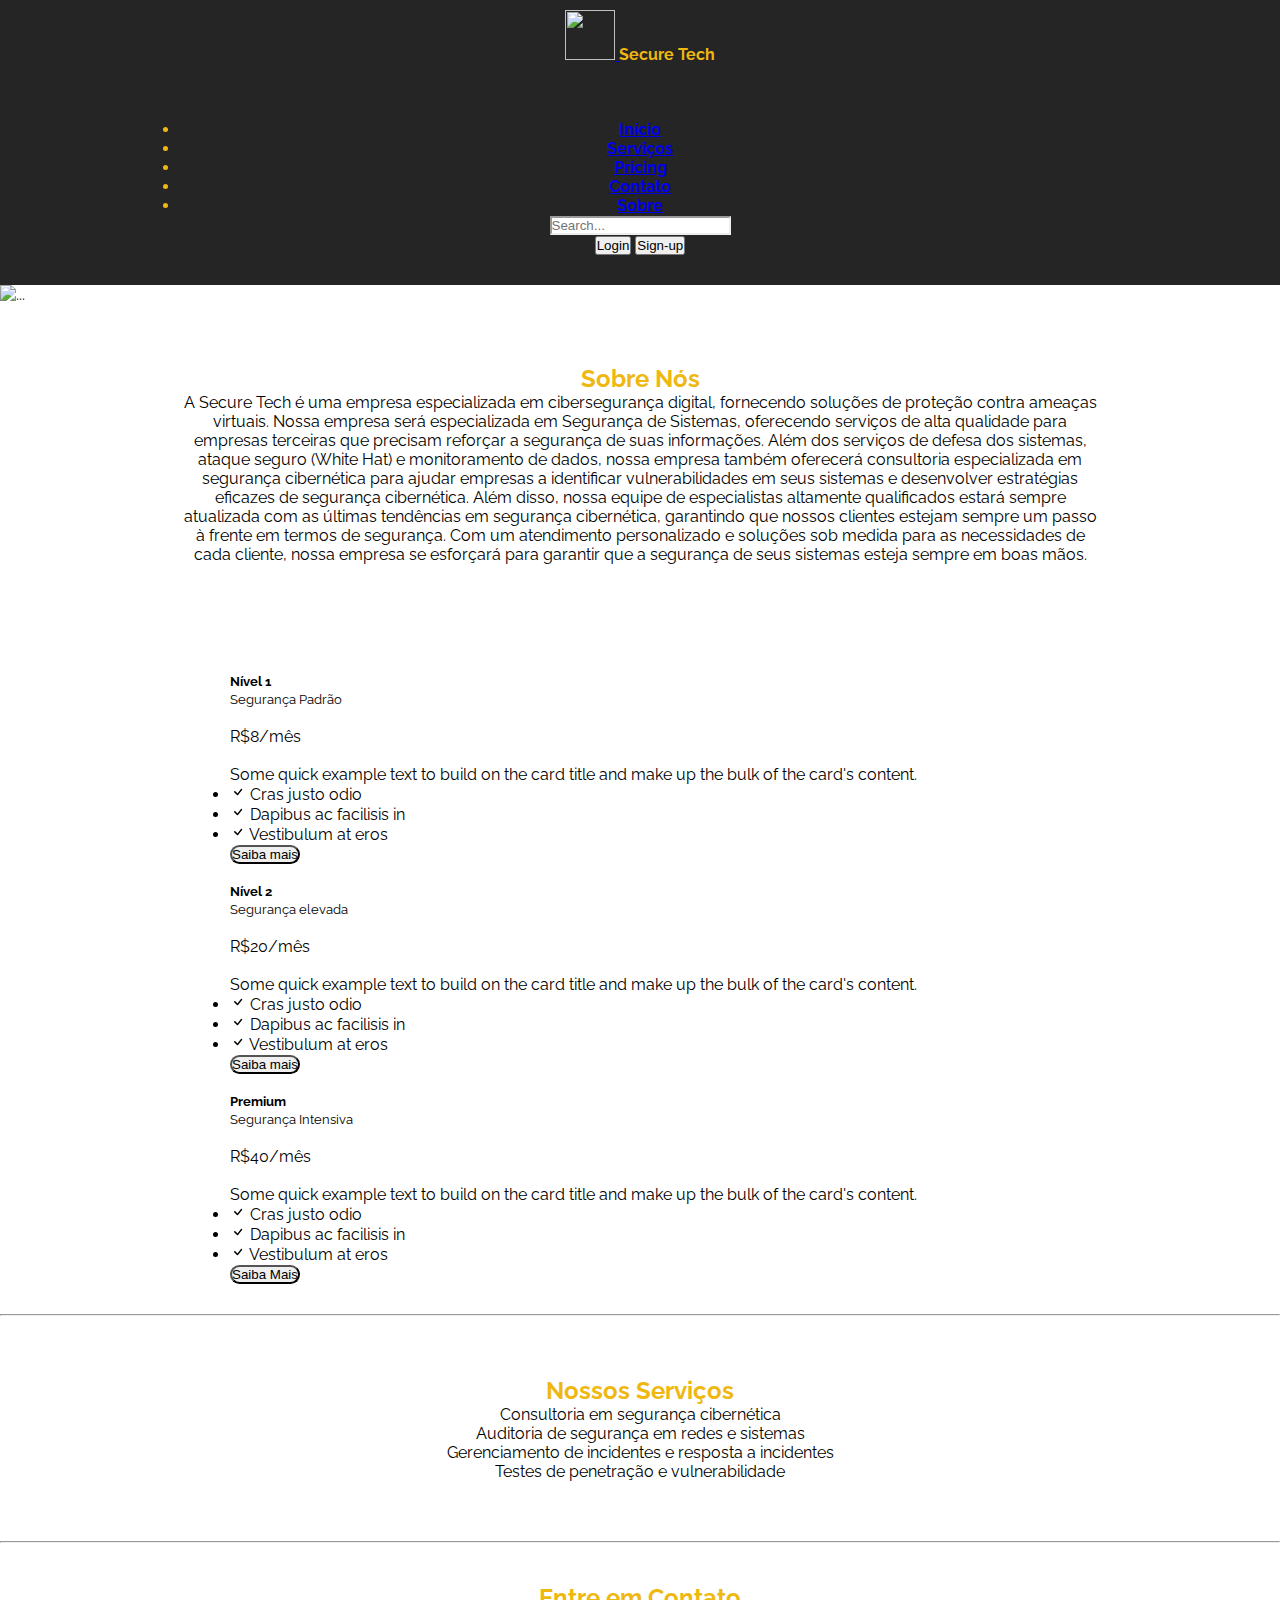
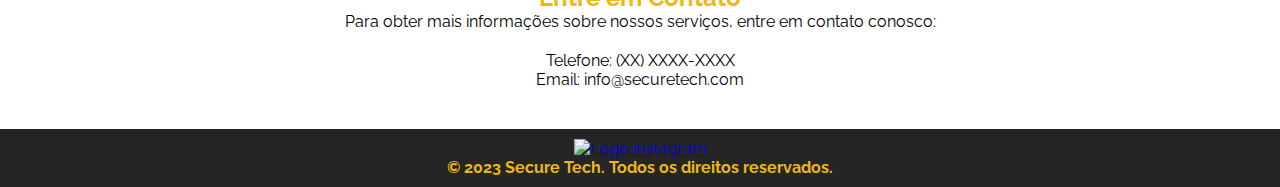
==== commit 2fd88298: "whats e yt removed" ====
--- a/index.html
+++ b/index.html
@@ -320,23 +320,7 @@
 
       <div class="icons magic-hover magic-hover__square">
 
-        <!-- whatsapp -->
-        <a class="inline_block opacity magic-hover magic-hover__square"
-          href="https://api.whatsapp.com/send/?phone=5575999487558&text=Ol%C3%A1%2C+gostaria+de+solicitar+informa%C3%A7%C3%B5es&type=phone_number&app_absent=0"
-          target="_blank" rel="noopener noreferrer">
-          <img id="whatsapp"
-            src="https://cdn-icons-png.flaticon.com/512/3536/3536445.png"
-            alt="Logo whatsapp" height="24" width="23">
-        </a>
-
-        <!-- youtube -->
-        <a class="inline_block opacity magic-hover magic-hover__square"
-          href="https://www.youtube.com/@securetech" target="_blank"
-          rel="noopener noreferrer">
-          <img id="footer_youtube"
-            src="https://cdn-icons-png.flaticon.com/512/1383/1383260.png"
-            alt="Logo YouTube" width="24" height="24">
-        </a>
+        
 
         <!-- instagram -->
         <a class="inline_block opacity magic-hover magic-hover__square"
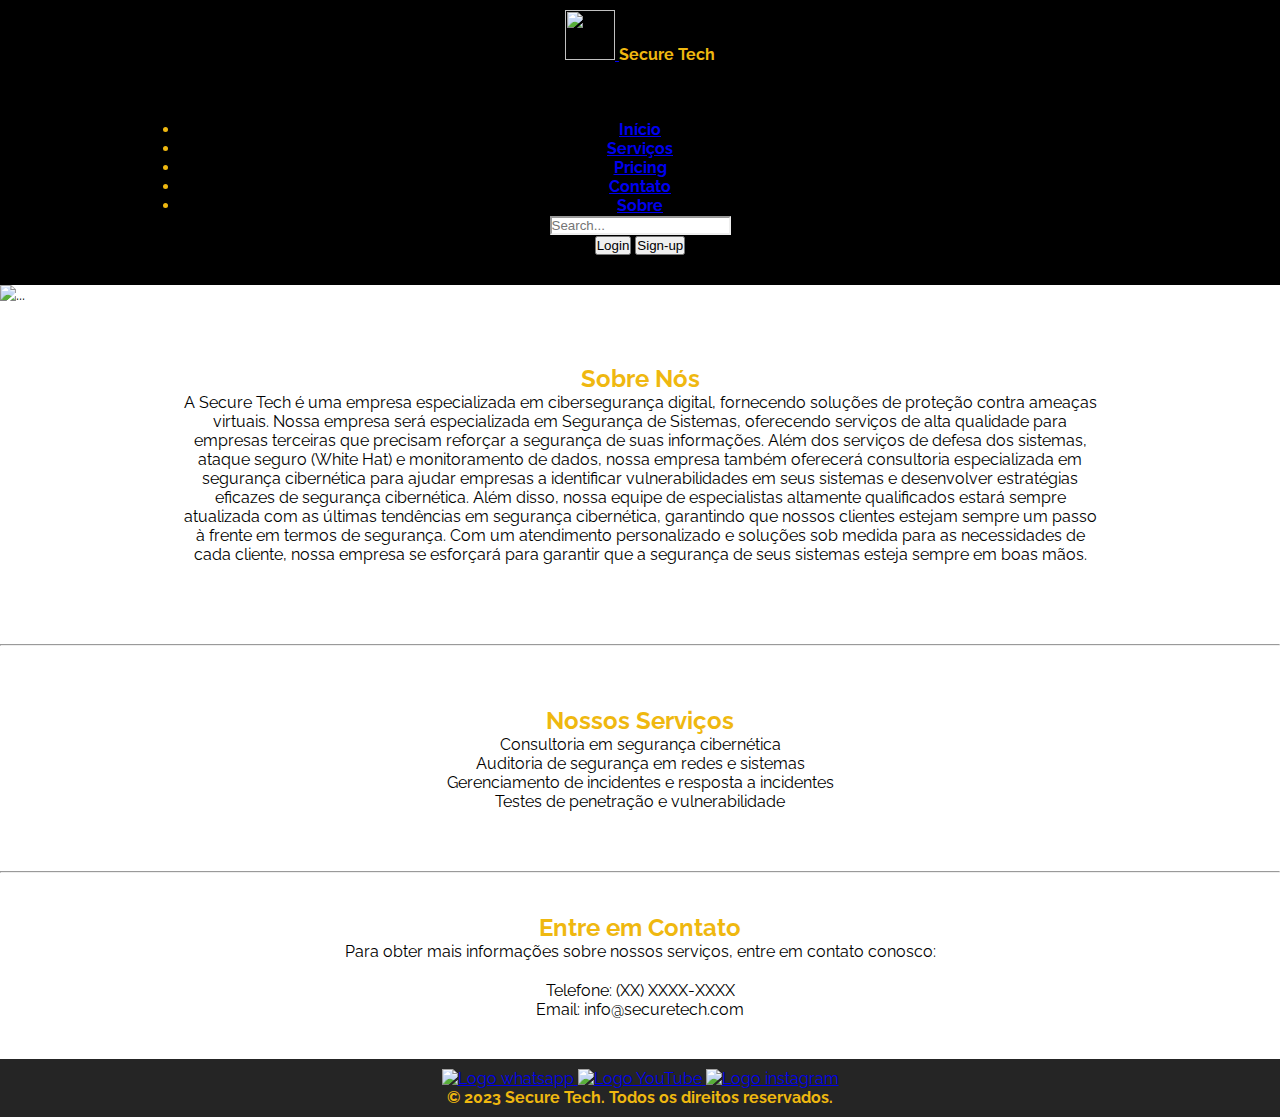
==== commit e95d66ae: "a" ====
--- a/index.html
+++ b/index.html
@@ -113,14 +113,10 @@
           });
         });
       </script>
-  
-
   <main>
-
     <img
       src="https://img.freepik.com/free-photo/abstract-digital-grid-black-background_53876-97647.jpg?w=740&t=st=1687883646~exp=1687884246~hmac=a8d0c1bd8d840488162e8f56ada2b28f38e9a3f18daa15b47ab9c1fd4c5c368c"
       class="img-fluid" alt="...">
-
     <section class="sobre" id="sobre">
       <div class="container">
         <h2>Sobre Nós</h2>
@@ -143,151 +139,6 @@
           sempre em boas mãos.</p>
       </div>
     </section>
-
-    <div class="container-fluid">
-      <div class="container p-5">
-        <div class="row">
-          <div class="col-lg-4 col-md-12 mb-4">
-            <div class="card h-100 shadow-lg ">
-              <div class="card-body bg-light">
-                <div class="text-center p-3">
-                  <h5 class="card-title">Nível 1</h5>
-                  <small>Segurança Padrão</small>
-                  <br><br>
-                  <span class="h2">R$8</span>/mês
-                  <br><br>
-                </div>
-                <p class="card-text">Some quick example text to build on the
-                  card title and make up the bulk of the card's content.</p>
-              </div>
-              <ul class="list-group list-group-flush">
-                <li class="list-group-item"><svg
-                    xmlns="http://www.w3.org/2000/svg" width="16" height="16"
-                    fill="currentColor" class="bi bi-check"
-                    viewBox="0 0 16 16">
-                    <path
-                      d="M10.97 4.97a.75.75 0 0 1 1.07 1.05l-3.99 4.99a.75.75 0 0 1-1.08.02L4.324 8.384a.75.75 0 1 1 1.06-1.06l2.094 2.093 3.473-4.425a.267.267 0 0 1 .02-.022z" />
-                  </svg> Cras justo odio</li>
-                <li class="list-group-item"><svg
-                    xmlns="http://www.w3.org/2000/svg" width="16" height="16"
-                    fill="currentColor" class="bi bi-check"
-                    viewBox="0 0 16 16">
-                    <path
-                      d="M10.97 4.97a.75.75 0 0 1 1.07 1.05l-3.99 4.99a.75.75 0 0 1-1.08.02L4.324 8.384a.75.75 0 1 1 1.06-1.06l2.094 2.093 3.473-4.425a.267.267 0 0 1 .02-.022z" />
-                  </svg> Dapibus ac facilisis in</li>
-                <li class="list-group-item"><svg
-                    xmlns="http://www.w3.org/2000/svg" width="16" height="16"
-                    fill="currentColor" class="bi bi-check"
-                    viewBox="0 0 16 16">
-                    <path
-                      d="M10.97 4.97a.75.75 0 0 1 1.07 1.05l-3.99 4.99a.75.75 0 0 1-1.08.02L4.324 8.384a.75.75 0 1 1 1.06-1.06l2.094 2.093 3.473-4.425a.267.267 0 0 1 .02-.022z" />
-                  </svg> Vestibulum at eros</li>
-              </ul>
-              <div class="card-body text-center">
-                <button
-                  class="btn btn-outline-primary btn-lg text-bg-warning magic-hover magic-hover__square"
-                  style="border-radius:30px">Saiba mais</button>
-              </div>
-            </div>
-          </div>
-          <div class="col-lg-4 col-md-12 mb-4">
-            <div class="card h-100 shadow-lg black">
-              <div class="card-body bg-light">
-                <div class="text-center p-3">
-                  <h5 class="card-title">Nível 2</h5>
-                  <small>Segurança elevada</small>
-                  <br><br>
-                  <span class="h2">R$20</span>/mês
-                  <br><br>
-                </div>
-                <p class="card-text">Some quick example text to build on the
-                  card title and make up the bulk of the card's content.</p>
-              </div>
-              <ul class="list-group list-group-flush">
-                <li class="list-group-item"><svg
-                    xmlns="http://www.w3.org/2000/svg" width="16" height="16"
-                    fill="currentColor" class="bi bi-check"
-                    viewBox="0 0 16 16">
-                    <path
-                      d="M10.97 4.97a.75.75 0 0 1 1.07 1.05l-3.99 4.99a.75.75 0 0 1-1.08.02L4.324 8.384a.75.75 0 1 1 1.06-1.06l2.094 2.093 3.473-4.425a.267.267 0 0 1 .02-.022z" />
-                  </svg> Cras justo odio</li>
-                <li class="list-group-item"><svg
-                    xmlns="http://www.w3.org/2000/svg" width="16" height="16"
-                    fill="currentColor" class="bi bi-check"
-                    viewBox="0 0 16 16">
-                    <path
-                      d="M10.97 4.97a.75.75 0 0 1 1.07 1.05l-3.99 4.99a.75.75 0 0 1-1.08.02L4.324 8.384a.75.75 0 1 1 1.06-1.06l2.094 2.093 3.473-4.425a.267.267 0 0 1 .02-.022z" />
-                  </svg> Dapibus ac facilisis in</li>
-                <li class="list-group-item"><svg
-                    xmlns="http://www.w3.org/2000/svg" width="16" height="16"
-                    fill="currentColor" class="bi bi-check"
-                    viewBox="0 0 16 16">
-                    <path
-                      d="M10.97 4.97a.75.75 0 0 1 1.07 1.05l-3.99 4.99a.75.75 0 0 1-1.08.02L4.324 8.384a.75.75 0 1 1 1.06-1.06l2.094 2.093 3.473-4.425a.267.267 0 0 1 .02-.022z" />
-                  </svg> Vestibulum at eros</li>
-              </ul>
-              <div class="card-body text-center">
-                <button
-                  class="btn btn-outline-primary btn-lg text-bg-warning magic-hover magic-hover__square"
-                  style="border-radius:30px">Saiba mais</button>
-              </div>
-            </div>
-          </div>
-          <div class="col-lg-4 col-md-12 mb-4">
-            <div class="card h-100 shadow-sm">
-              <div class="card-body bg-light">
-                <div class="text-center p-3">
-                  <h5 class="card-title">Premium</h5>
-                  <small>Segurança Intensiva</small>
-                  <br><br>
-                  <span class="h2">R$40</span>/mês
-                  <br><br>
-                </div>
-                <p class="card-text">Some quick example text to build on the
-                  card title and make up the bulk of the card's content.</p>
-              </div>
-              <ul class="list-group list-group-flush">
-                <li class="list-group-item"><svg
-                    xmlns="http://www.w3.org/2000/svg" width="16" height="16"
-                    fill="currentColor" class="bi bi-check"
-                    viewBox="0 0 16 16">
-                    <path
-                      d="M10.97 4.97a.75.75 0 0 1 1.07 1.05l-3.99 4.99a.75.75 0 0 1-1.08.02L4.324 8.384a.75.75 0 1 1 1.06-1.06l2.094 2.093 3.473-4.425a.267.267 0 0 1 .02-.022z" />
-                  </svg> Cras justo odio</li>
-                <li class="list-group-item"><svg
-                    xmlns="http://www.w3.org/2000/svg" width="16" height="16"
-                    fill="currentColor" class="bi bi-check"
-                    viewBox="0 0 16 16">
-                    <path
-                      d="M10.97 4.97a.75.75 0 0 1 1.07 1.05l-3.99 4.99a.75.75 0 0 1-1.08.02L4.324 8.384a.75.75 0 1 1 1.06-1.06l2.094 2.093 3.473-4.425a.267.267 0 0 1 .02-.022z" />
-                  </svg> Dapibus ac facilisis in</li>
-                <li class="list-group-item"><svg
-                    xmlns="http://www.w3.org/2000/svg" width="16" height="16"
-                    fill="currentColor" class="bi bi-check"
-                    viewBox="0 0 16 16">
-                    <path
-                      d="M10.97 4.97a.75.75 0 0 1 1.07 1.05l-3.99 4.99a.75.75 0 0 1-1.08.02L4.324 8.384a.75.75 0 1 1 1.06-1.06l2.094 2.093 3.473-4.425a.267.267 0 0 1 .02-.022z" />
-                  </svg> Vestibulum at eros</li>
-              </ul>
-              <div class="card-body text-center">
-                <button
-                  class="btn btn-outline-primary btn-lg text-bg-warning magic-hover magic-hover__square"
-                  style="border-radius:30px">Saiba Mais</button>
-              </div>
-            </div>
-          </div>
-        </div>
-      </div>
-
-      
-      <!-- <script
-        src="https://cdn.jsdelivr.net/npm/bootstrap@5.0.0-beta1/dist/js/bootstrap.bundle.min.js"
-        integrity="sha384-ygbV9kiqUc6oa4msXn9868pTtWMgiQaeYH7/t7LECLbyPA2x65Kgf80OJFdroafW"
-        crossorigin="anonymous"></script>
-
-      <script
-        src="https://cdn.jsdelivr.net/gh/Wruczek/Bootstrap-Cookie-Alert@gh-pages/cookiealert.js"></script> -->
-
       <hr>
       <section class="servicos" id="servicos">
         <div class="container">
@@ -299,7 +150,6 @@
             <ol>Testes de penetração e vulnerabilidade</ol>
           </ul>
         </div>
-
       </section>
       <hr>
       <section class="contato" id="contato">
@@ -320,7 +170,23 @@
 
       <div class="icons magic-hover magic-hover__square">
 
-        
+        <!-- whatsapp -->
+        <a class="inline_block opacity magic-hover magic-hover__square"
+          href="https://api.whatsapp.com/send/?phone=5575999487558&text=Ol%C3%A1%2C+gostaria+de+solicitar+informa%C3%A7%C3%B5es&type=phone_number&app_absent=0"
+          target="_blank" rel="noopener noreferrer">
+          <img id="whatsapp"
+            src="https://cdn-icons-png.flaticon.com/512/3536/3536445.png"
+            alt="Logo whatsapp" height="24" width="23">
+        </a>
+
+        <!-- youtube -->
+        <a class="inline_block opacity magic-hover magic-hover__square"
+          href="https://www.youtube.com/@securetech" target="_blank"
+          rel="noopener noreferrer">
+          <img id="footer_youtube"
+            src="https://cdn-icons-png.flaticon.com/512/1383/1383260.png"
+            alt="Logo YouTube" width="24" height="24">
+        </a>
 
         <!-- instagram -->
         <a class="inline_block opacity magic-hover magic-hover__square"
@@ -335,21 +201,5 @@
           reservados.</b></p>
     </footer>
 
-    <!-- script do cursor -->
-    <script type="text/javascript"
-      src="https://res.cloudinary.com/veseylab/raw/upload/v1684982764/magicmouse-2.0.0.cdn.min.js"></script>
-
-    <script type="text/javascript">
-           options = {
-            "cursorOuter": "circle-basic",
-            "hoverEffect": "circle-move",
-            "hoverItemMove": false,
-            "defaultCursor": true,
-            "outerWidth": 30,
-            "outerHeight": 30
-          };
-          magicMouse(options);
-        </script>
-
   </body>
 </html>
--- a/src/style.css
+++ b/src/style.css
@@ -50,7 +50,7 @@
 
 /* Estilos do cabeçalho */
 header {
-  background-color: #252525;
+  background-color: #000000;
   ;
   padding: 10px 0;
   text-align: center;
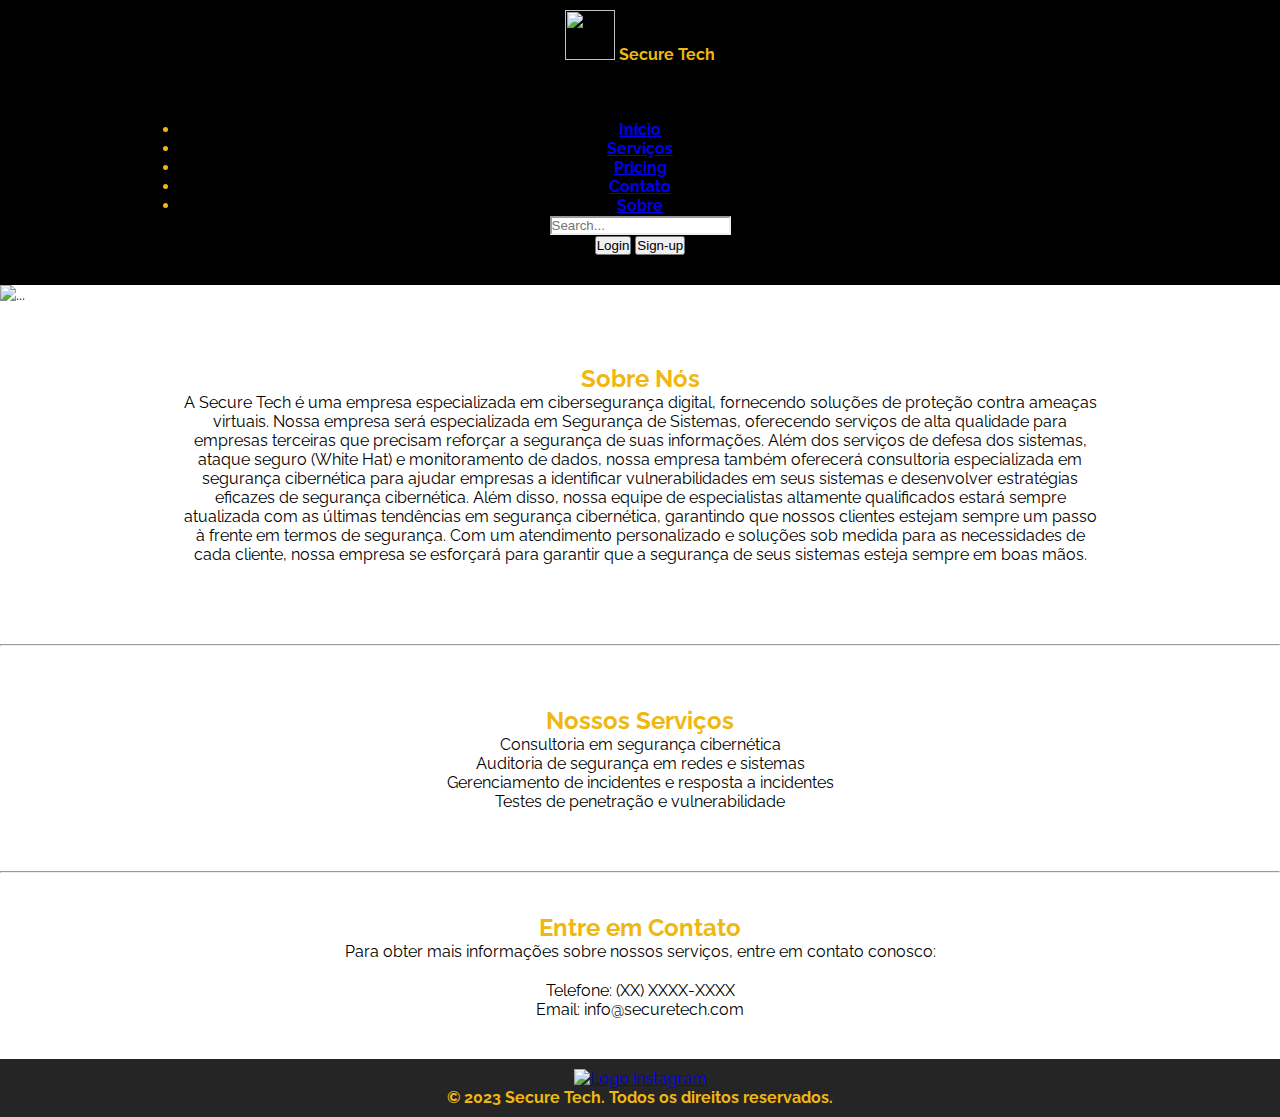
==== commit 437196b6: "whats and yt removed" ====
--- a/index.html
+++ b/index.html
@@ -85,8 +85,8 @@
           <div class="text-end magic-hover magic-hover__square">
             <a href="login1.html"> <button type="button"
               class="btn btn-outline-light me-2 magic-hover magic-hover__square">Login</button></a>
-            <button type="button"
-              class="btn btn-warning magic-hover magic-hover__square">Sign-up</button>
+           <a href="register.html"> <button type="button"
+              class="btn btn-warning magic-hover magic-hover__square">Sign-up</button></a>
           </div>
         </div>
       </div>
@@ -170,23 +170,7 @@
 
       <div class="icons magic-hover magic-hover__square">
 
-        <!-- whatsapp -->
-        <a class="inline_block opacity magic-hover magic-hover__square"
-          href="https://api.whatsapp.com/send/?phone=5575999487558&text=Ol%C3%A1%2C+gostaria+de+solicitar+informa%C3%A7%C3%B5es&type=phone_number&app_absent=0"
-          target="_blank" rel="noopener noreferrer">
-          <img id="whatsapp"
-            src="https://cdn-icons-png.flaticon.com/512/3536/3536445.png"
-            alt="Logo whatsapp" height="24" width="23">
-        </a>
-
-        <!-- youtube -->
-        <a class="inline_block opacity magic-hover magic-hover__square"
-          href="https://www.youtube.com/@securetech" target="_blank"
-          rel="noopener noreferrer">
-          <img id="footer_youtube"
-            src="https://cdn-icons-png.flaticon.com/512/1383/1383260.png"
-            alt="Logo YouTube" width="24" height="24">
-        </a>
+        
 
         <!-- instagram -->
         <a class="inline_block opacity magic-hover magic-hover__square"
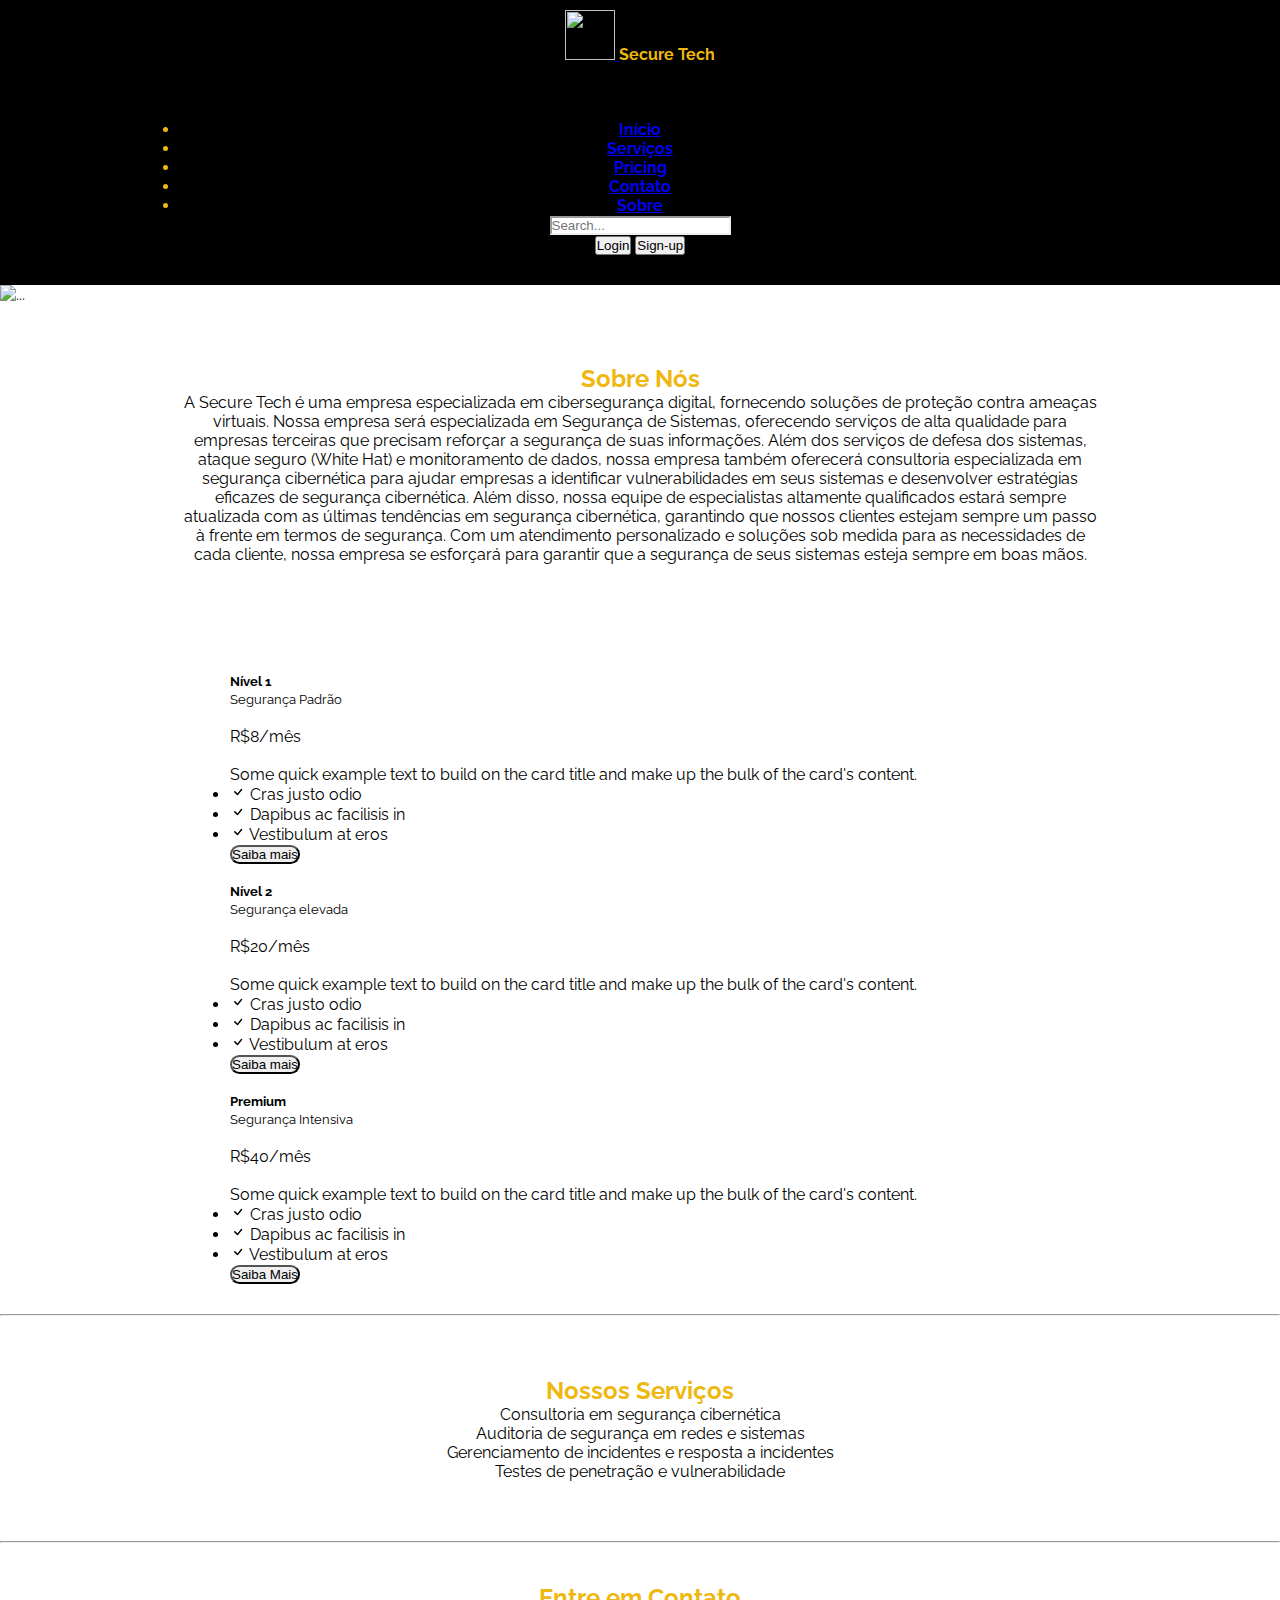
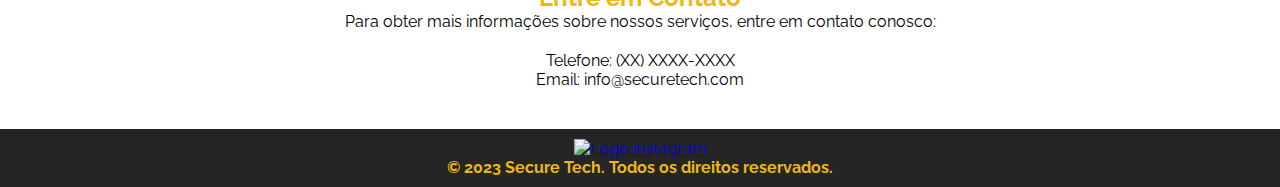
==== commit 41ca4c52: "Revert "whats and yt removed"" ====
--- a/index.html
+++ b/index.html
@@ -85,8 +85,8 @@
           <div class="text-end magic-hover magic-hover__square">
             <a href="login1.html"> <button type="button"
               class="btn btn-outline-light me-2 magic-hover magic-hover__square">Login</button></a>
-           <a href="register.html"> <button type="button"
-              class="btn btn-warning magic-hover magic-hover__square">Sign-up</button></a>
+            <button type="button"
+              class="btn btn-warning magic-hover magic-hover__square">Sign-up</button>
           </div>
         </div>
       </div>
@@ -113,10 +113,14 @@
           });
         });
       </script>
+  
+
   <main>
+
     <img
       src="https://img.freepik.com/free-photo/abstract-digital-grid-black-background_53876-97647.jpg?w=740&t=st=1687883646~exp=1687884246~hmac=a8d0c1bd8d840488162e8f56ada2b28f38e9a3f18daa15b47ab9c1fd4c5c368c"
       class="img-fluid" alt="...">
+
     <section class="sobre" id="sobre">
       <div class="container">
         <h2>Sobre Nós</h2>
@@ -139,6 +143,151 @@
           sempre em boas mãos.</p>
       </div>
     </section>
+
+    <div class="container-fluid">
+      <div class="container p-5">
+        <div class="row">
+          <div class="col-lg-4 col-md-12 mb-4">
+            <div class="card h-100 shadow-lg ">
+              <div class="card-body bg-light">
+                <div class="text-center p-3">
+                  <h5 class="card-title">Nível 1</h5>
+                  <small>Segurança Padrão</small>
+                  <br><br>
+                  <span class="h2">R$8</span>/mês
+                  <br><br>
+                </div>
+                <p class="card-text">Some quick example text to build on the
+                  card title and make up the bulk of the card's content.</p>
+              </div>
+              <ul class="list-group list-group-flush">
+                <li class="list-group-item"><svg
+                    xmlns="http://www.w3.org/2000/svg" width="16" height="16"
+                    fill="currentColor" class="bi bi-check"
+                    viewBox="0 0 16 16">
+                    <path
+                      d="M10.97 4.97a.75.75 0 0 1 1.07 1.05l-3.99 4.99a.75.75 0 0 1-1.08.02L4.324 8.384a.75.75 0 1 1 1.06-1.06l2.094 2.093 3.473-4.425a.267.267 0 0 1 .02-.022z" />
+                  </svg> Cras justo odio</li>
+                <li class="list-group-item"><svg
+                    xmlns="http://www.w3.org/2000/svg" width="16" height="16"
+                    fill="currentColor" class="bi bi-check"
+                    viewBox="0 0 16 16">
+                    <path
+                      d="M10.97 4.97a.75.75 0 0 1 1.07 1.05l-3.99 4.99a.75.75 0 0 1-1.08.02L4.324 8.384a.75.75 0 1 1 1.06-1.06l2.094 2.093 3.473-4.425a.267.267 0 0 1 .02-.022z" />
+                  </svg> Dapibus ac facilisis in</li>
+                <li class="list-group-item"><svg
+                    xmlns="http://www.w3.org/2000/svg" width="16" height="16"
+                    fill="currentColor" class="bi bi-check"
+                    viewBox="0 0 16 16">
+                    <path
+                      d="M10.97 4.97a.75.75 0 0 1 1.07 1.05l-3.99 4.99a.75.75 0 0 1-1.08.02L4.324 8.384a.75.75 0 1 1 1.06-1.06l2.094 2.093 3.473-4.425a.267.267 0 0 1 .02-.022z" />
+                  </svg> Vestibulum at eros</li>
+              </ul>
+              <div class="card-body text-center">
+                <button
+                  class="btn btn-outline-primary btn-lg text-bg-warning magic-hover magic-hover__square"
+                  style="border-radius:30px">Saiba mais</button>
+              </div>
+            </div>
+          </div>
+          <div class="col-lg-4 col-md-12 mb-4">
+            <div class="card h-100 shadow-lg black">
+              <div class="card-body bg-light">
+                <div class="text-center p-3">
+                  <h5 class="card-title">Nível 2</h5>
+                  <small>Segurança elevada</small>
+                  <br><br>
+                  <span class="h2">R$20</span>/mês
+                  <br><br>
+                </div>
+                <p class="card-text">Some quick example text to build on the
+                  card title and make up the bulk of the card's content.</p>
+              </div>
+              <ul class="list-group list-group-flush">
+                <li class="list-group-item"><svg
+                    xmlns="http://www.w3.org/2000/svg" width="16" height="16"
+                    fill="currentColor" class="bi bi-check"
+                    viewBox="0 0 16 16">
+                    <path
+                      d="M10.97 4.97a.75.75 0 0 1 1.07 1.05l-3.99 4.99a.75.75 0 0 1-1.08.02L4.324 8.384a.75.75 0 1 1 1.06-1.06l2.094 2.093 3.473-4.425a.267.267 0 0 1 .02-.022z" />
+                  </svg> Cras justo odio</li>
+                <li class="list-group-item"><svg
+                    xmlns="http://www.w3.org/2000/svg" width="16" height="16"
+                    fill="currentColor" class="bi bi-check"
+                    viewBox="0 0 16 16">
+                    <path
+                      d="M10.97 4.97a.75.75 0 0 1 1.07 1.05l-3.99 4.99a.75.75 0 0 1-1.08.02L4.324 8.384a.75.75 0 1 1 1.06-1.06l2.094 2.093 3.473-4.425a.267.267 0 0 1 .02-.022z" />
+                  </svg> Dapibus ac facilisis in</li>
+                <li class="list-group-item"><svg
+                    xmlns="http://www.w3.org/2000/svg" width="16" height="16"
+                    fill="currentColor" class="bi bi-check"
+                    viewBox="0 0 16 16">
+                    <path
+                      d="M10.97 4.97a.75.75 0 0 1 1.07 1.05l-3.99 4.99a.75.75 0 0 1-1.08.02L4.324 8.384a.75.75 0 1 1 1.06-1.06l2.094 2.093 3.473-4.425a.267.267 0 0 1 .02-.022z" />
+                  </svg> Vestibulum at eros</li>
+              </ul>
+              <div class="card-body text-center">
+                <button
+                  class="btn btn-outline-primary btn-lg text-bg-warning magic-hover magic-hover__square"
+                  style="border-radius:30px">Saiba mais</button>
+              </div>
+            </div>
+          </div>
+          <div class="col-lg-4 col-md-12 mb-4">
+            <div class="card h-100 shadow-sm">
+              <div class="card-body bg-light">
+                <div class="text-center p-3">
+                  <h5 class="card-title">Premium</h5>
+                  <small>Segurança Intensiva</small>
+                  <br><br>
+                  <span class="h2">R$40</span>/mês
+                  <br><br>
+                </div>
+                <p class="card-text">Some quick example text to build on the
+                  card title and make up the bulk of the card's content.</p>
+              </div>
+              <ul class="list-group list-group-flush">
+                <li class="list-group-item"><svg
+                    xmlns="http://www.w3.org/2000/svg" width="16" height="16"
+                    fill="currentColor" class="bi bi-check"
+                    viewBox="0 0 16 16">
+                    <path
+                      d="M10.97 4.97a.75.75 0 0 1 1.07 1.05l-3.99 4.99a.75.75 0 0 1-1.08.02L4.324 8.384a.75.75 0 1 1 1.06-1.06l2.094 2.093 3.473-4.425a.267.267 0 0 1 .02-.022z" />
+                  </svg> Cras justo odio</li>
+                <li class="list-group-item"><svg
+                    xmlns="http://www.w3.org/2000/svg" width="16" height="16"
+                    fill="currentColor" class="bi bi-check"
+                    viewBox="0 0 16 16">
+                    <path
+                      d="M10.97 4.97a.75.75 0 0 1 1.07 1.05l-3.99 4.99a.75.75 0 0 1-1.08.02L4.324 8.384a.75.75 0 1 1 1.06-1.06l2.094 2.093 3.473-4.425a.267.267 0 0 1 .02-.022z" />
+                  </svg> Dapibus ac facilisis in</li>
+                <li class="list-group-item"><svg
+                    xmlns="http://www.w3.org/2000/svg" width="16" height="16"
+                    fill="currentColor" class="bi bi-check"
+                    viewBox="0 0 16 16">
+                    <path
+                      d="M10.97 4.97a.75.75 0 0 1 1.07 1.05l-3.99 4.99a.75.75 0 0 1-1.08.02L4.324 8.384a.75.75 0 1 1 1.06-1.06l2.094 2.093 3.473-4.425a.267.267 0 0 1 .02-.022z" />
+                  </svg> Vestibulum at eros</li>
+              </ul>
+              <div class="card-body text-center">
+                <button
+                  class="btn btn-outline-primary btn-lg text-bg-warning magic-hover magic-hover__square"
+                  style="border-radius:30px">Saiba Mais</button>
+              </div>
+            </div>
+          </div>
+        </div>
+      </div>
+
+      
+      <!-- <script
+        src="https://cdn.jsdelivr.net/npm/bootstrap@5.0.0-beta1/dist/js/bootstrap.bundle.min.js"
+        integrity="sha384-ygbV9kiqUc6oa4msXn9868pTtWMgiQaeYH7/t7LECLbyPA2x65Kgf80OJFdroafW"
+        crossorigin="anonymous"></script>
+
+      <script
+        src="https://cdn.jsdelivr.net/gh/Wruczek/Bootstrap-Cookie-Alert@gh-pages/cookiealert.js"></script> -->
+
       <hr>
       <section class="servicos" id="servicos">
         <div class="container">
@@ -150,6 +299,7 @@
             <ol>Testes de penetração e vulnerabilidade</ol>
           </ul>
         </div>
+
       </section>
       <hr>
       <section class="contato" id="contato">
@@ -185,5 +335,21 @@
           reservados.</b></p>
     </footer>
 
+    <!-- script do cursor -->
+    <script type="text/javascript"
+      src="https://res.cloudinary.com/veseylab/raw/upload/v1684982764/magicmouse-2.0.0.cdn.min.js"></script>
+
+    <script type="text/javascript">
+           options = {
+            "cursorOuter": "circle-basic",
+            "hoverEffect": "circle-move",
+            "hoverItemMove": false,
+            "defaultCursor": true,
+            "outerWidth": 30,
+            "outerHeight": 30
+          };
+          magicMouse(options);
+        </script>
+
   </body>
 </html>
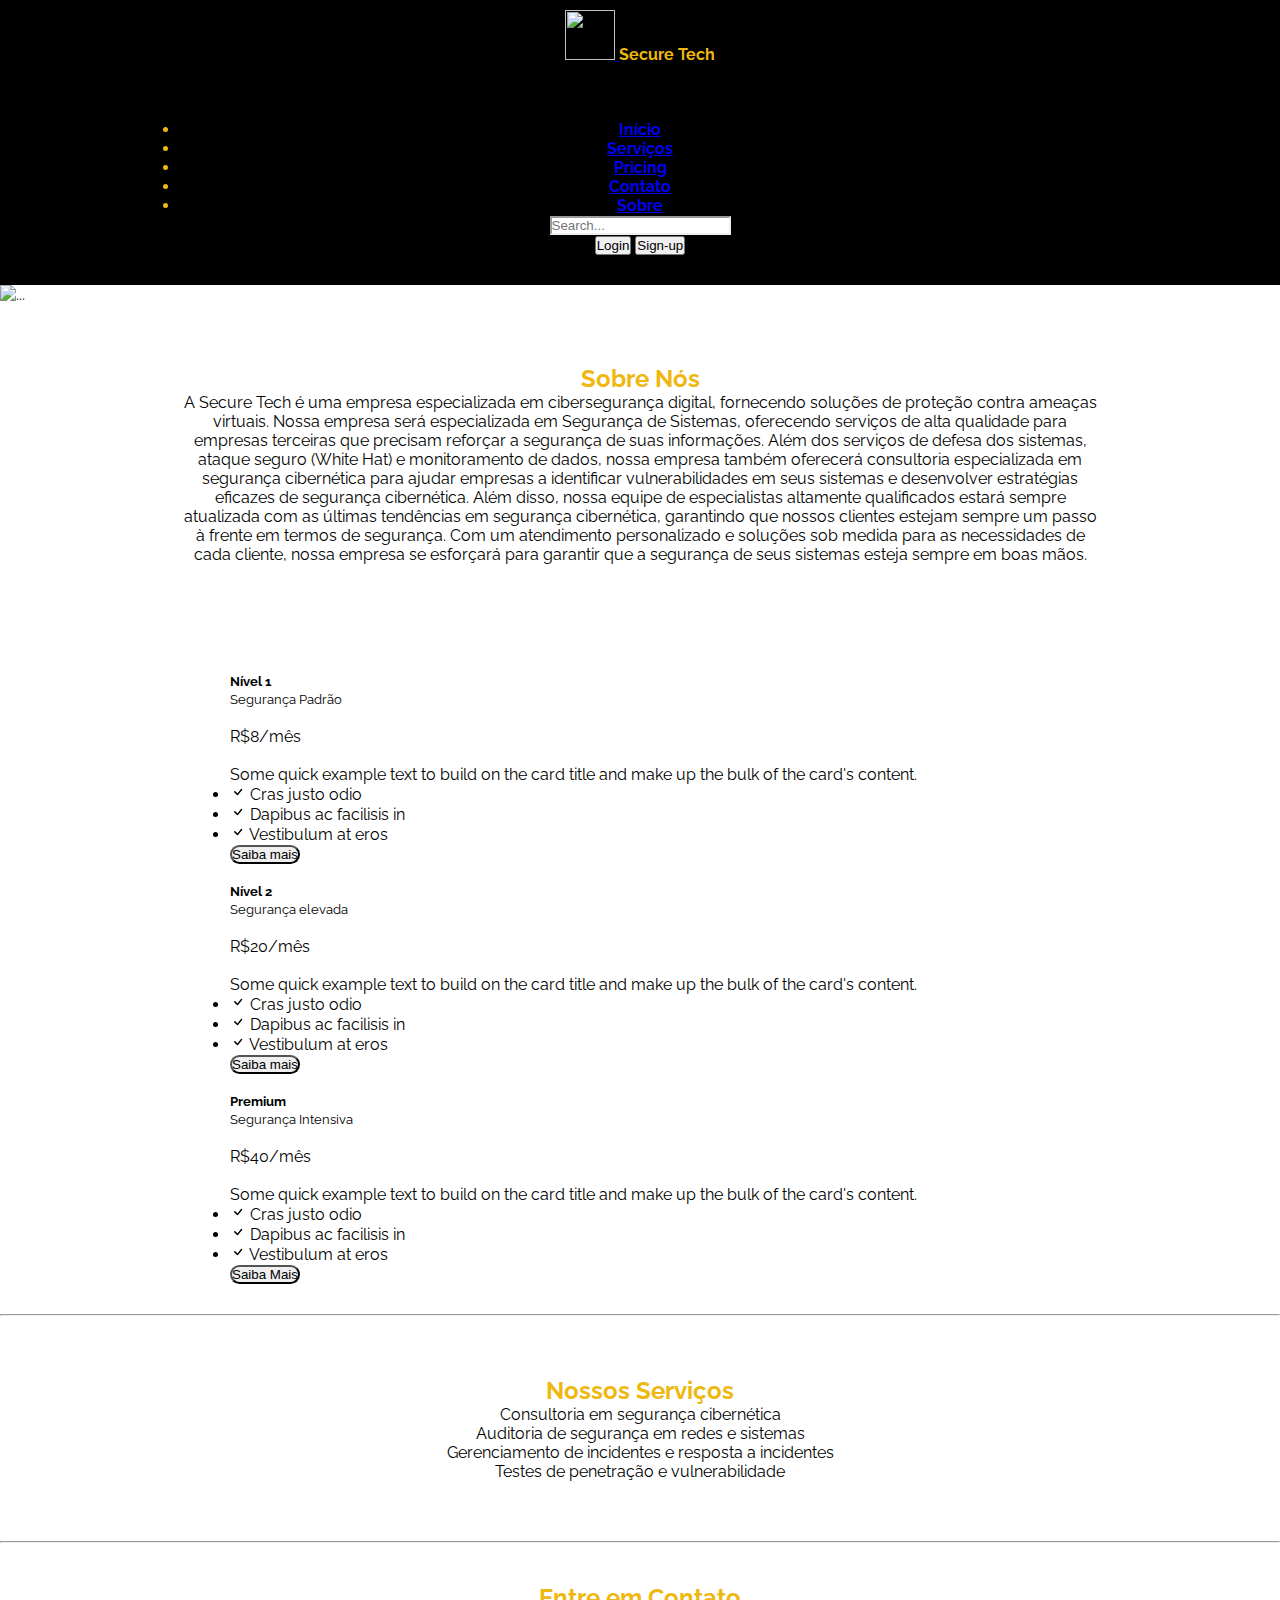
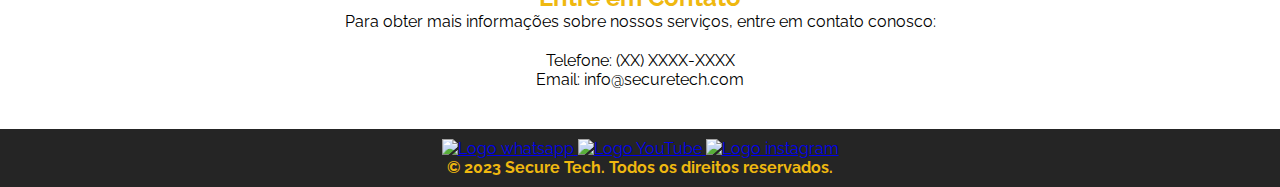
==== commit 7222e99e: "Revert "whats e yt removed"" ====
--- a/index.html
+++ b/index.html
@@ -320,7 +320,23 @@
 
       <div class="icons magic-hover magic-hover__square">
 
-        
+        <!-- whatsapp -->
+        <a class="inline_block opacity magic-hover magic-hover__square"
+          href="https://api.whatsapp.com/send/?phone=5575999487558&text=Ol%C3%A1%2C+gostaria+de+solicitar+informa%C3%A7%C3%B5es&type=phone_number&app_absent=0"
+          target="_blank" rel="noopener noreferrer">
+          <img id="whatsapp"
+            src="https://cdn-icons-png.flaticon.com/512/3536/3536445.png"
+            alt="Logo whatsapp" height="24" width="23">
+        </a>
+
+        <!-- youtube -->
+        <a class="inline_block opacity magic-hover magic-hover__square"
+          href="https://www.youtube.com/@securetech" target="_blank"
+          rel="noopener noreferrer">
+          <img id="footer_youtube"
+            src="https://cdn-icons-png.flaticon.com/512/1383/1383260.png"
+            alt="Logo YouTube" width="24" height="24">
+        </a>
 
         <!-- instagram -->
         <a class="inline_block opacity magic-hover magic-hover__square"
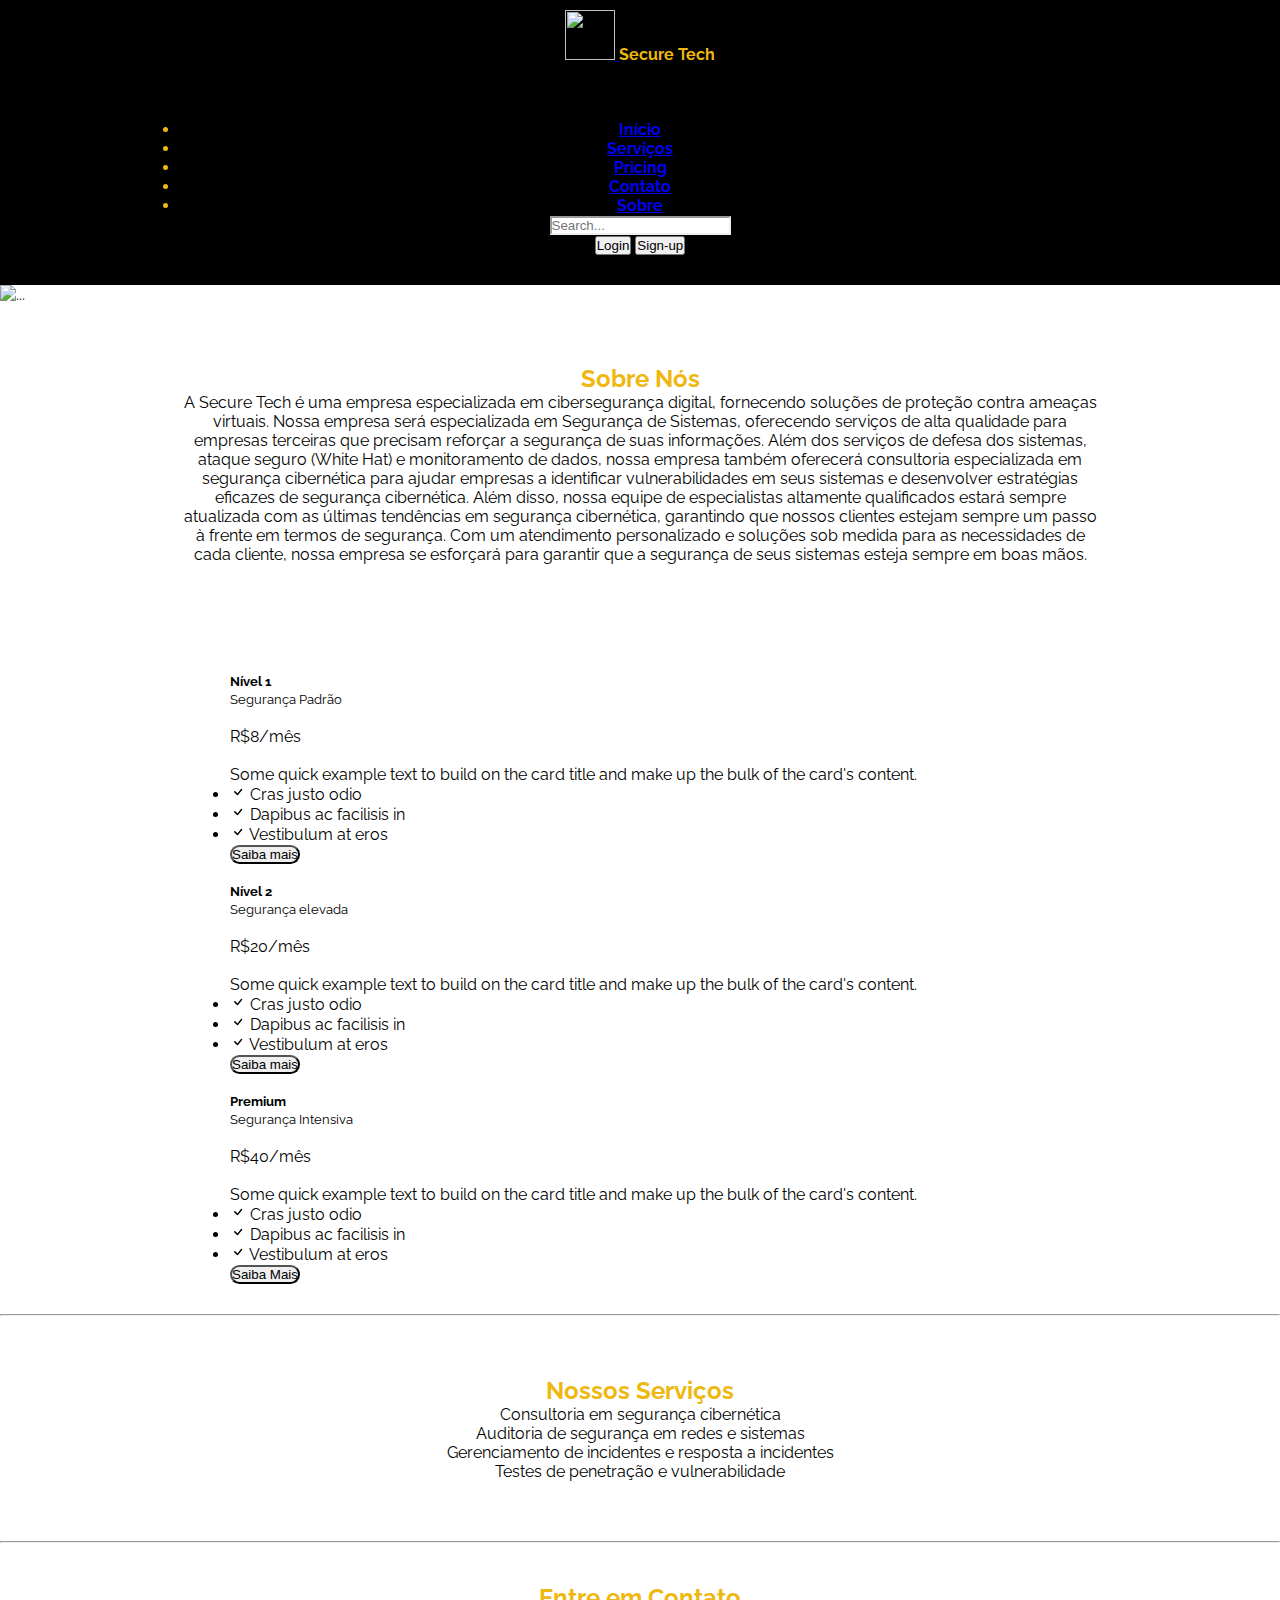
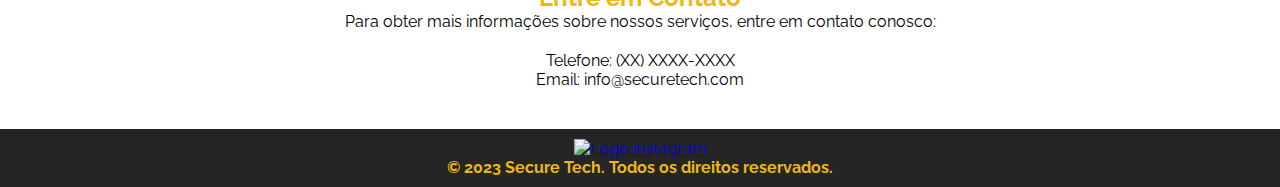
==== commit ef80d4a0: "correção" ====
--- a/index.html
+++ b/index.html
@@ -320,23 +320,7 @@
 
       <div class="icons magic-hover magic-hover__square">
 
-        <!-- whatsapp -->
-        <a class="inline_block opacity magic-hover magic-hover__square"
-          href="https://api.whatsapp.com/send/?phone=5575999487558&text=Ol%C3%A1%2C+gostaria+de+solicitar+informa%C3%A7%C3%B5es&type=phone_number&app_absent=0"
-          target="_blank" rel="noopener noreferrer">
-          <img id="whatsapp"
-            src="https://cdn-icons-png.flaticon.com/512/3536/3536445.png"
-            alt="Logo whatsapp" height="24" width="23">
-        </a>
-
-        <!-- youtube -->
-        <a class="inline_block opacity magic-hover magic-hover__square"
-          href="https://www.youtube.com/@securetech" target="_blank"
-          rel="noopener noreferrer">
-          <img id="footer_youtube"
-            src="https://cdn-icons-png.flaticon.com/512/1383/1383260.png"
-            alt="Logo YouTube" width="24" height="24">
-        </a>
+        
 
         <!-- instagram -->
         <a class="inline_block opacity magic-hover magic-hover__square"
